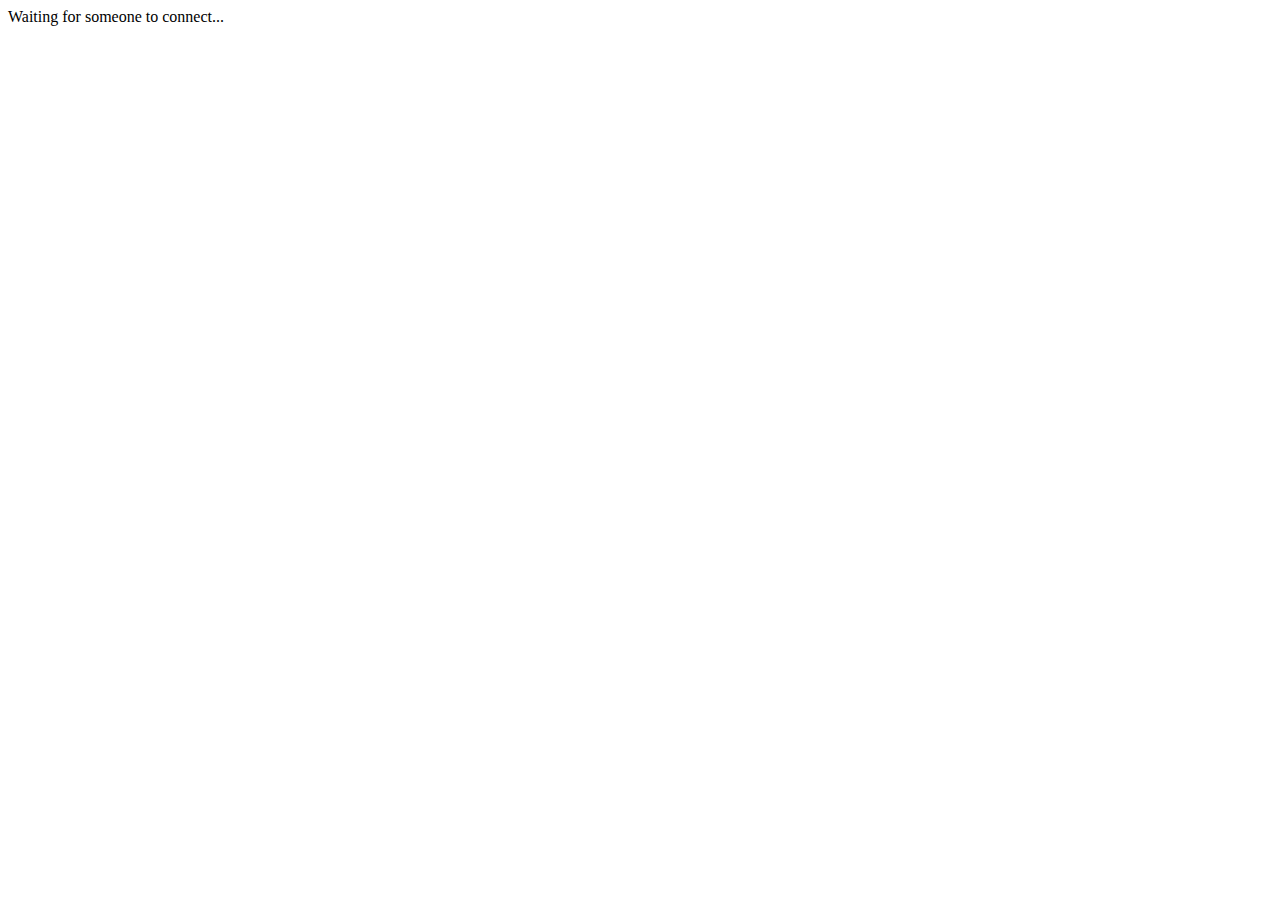
==== video.html @ d3e11f81 "Renames index.html to video.html" ====
<html>
  <head>
    <title>PriestCast</title>
    <link href="/css/style.css" rel="stylesheet">
    <script type="text/javascript" src="//ajax.googleapis.com/ajax/libs/jquery/1.9.0/jquery.min.js"></script>
    <script type="text/javascript" src="http://cdn.icecomm.io/icecomm.js"></script>
    <script type="text/javascript" src="/js/icey.js"></script>
  </head>
  <body>
    <video id="localVideo" autoplay></video>
    <p id="waiting">Waiting for someone to connect...</p>
  </body>
</html>
---- css/style.css ----
#localVideo {
  position: absolute;
  right: 20px;
  bottom: 20px;
  width: 200px;
}

video:nth-of-type(2) {
  position: fixed; right: 0; bottom: 0;
  min-width: 100%; min-height: 100%;
  width: auto; height: auto; z-index: -100;
  background-size: cover;
}
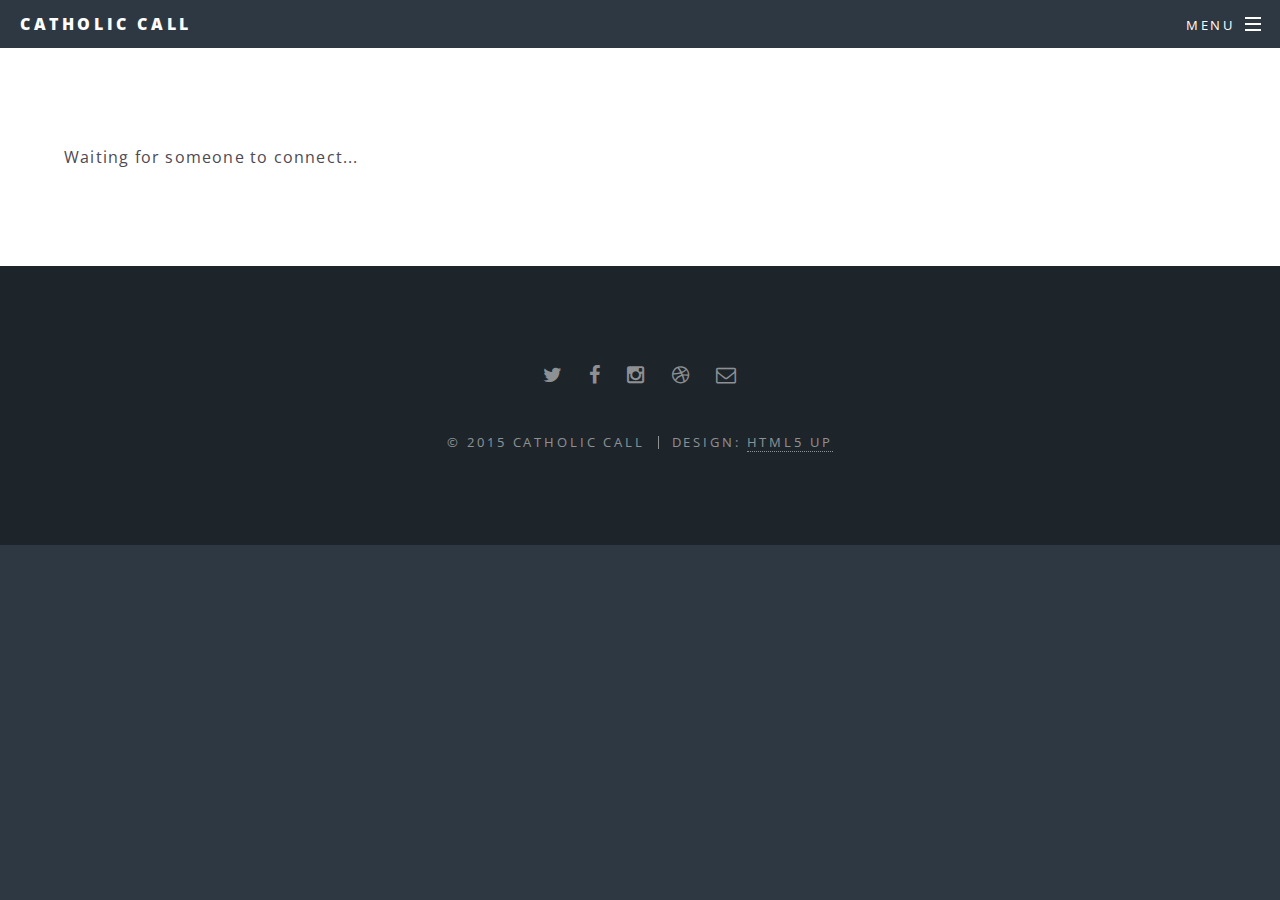
==== commit b4d20f36: "Migrates to full HTML styling and adds contents" ====
--- a/video.html
+++ b/video.html
@@ -1,13 +1,83 @@
+<!DOCTYPE HTML>
+<!--
+  Spectral by HTML5 UP
+  html5up.net | @n33co
+  Free for personal and commercial use under the CCA 3.0 license (html5up.net/license)
+-->
 <html>
   <head>
-    <title>PriestCast</title>
-    <link href="/css/style.css" rel="stylesheet">
-    <script type="text/javascript" src="//ajax.googleapis.com/ajax/libs/jquery/1.9.0/jquery.min.js"></script>
-    <script type="text/javascript" src="http://cdn.icecomm.io/icecomm.js"></script>
-    <script type="text/javascript" src="/js/icey.js"></script>
+    <title>Catholic Call Video Chat</title>
+    <meta charset="utf-8" />
+    <meta name="viewport" content="width=device-width, initial-scale=1" />
+    <!--[if lte IE 8]><script src="/assets/js/ie/html5shiv.js"></script><![endif]-->
+    <link rel="stylesheet" href="/assets/css/main.css" />
+    <link rel="stylesheet" href="/assets/css/video.css" />
+    <!--[if lte IE 8]><link rel="stylesheet" href="/assets/css/ie8.css" /><![endif]-->
+    <!--[if lte IE 9]><link rel="stylesheet" href="/assets/css/ie9.css" /><![endif]-->
   </head>
   <body>
-    <video id="localVideo" autoplay></video>
-    <p id="waiting">Waiting for someone to connect...</p>
+
+    <!-- Page Wrapper -->
+      <div id="page-wrapper">
+
+        <!-- Header -->
+          <header id="header">
+            <h1><a href="index.html">Catholic Call</a></h1>
+            <nav id="nav">
+              <ul>
+                <li class="special">
+                  <a href="#menu" class="menuToggle"><span>Menu</span></a>
+                  <div id="menu">
+                    <ul>
+                      <li><a href="index.html">Home</a></li>
+                      <li><a href="call.html">Call Us</a></li>
+                      <li><a href="video.html">Video Chat</a></li>
+                      <li><a href="#">Log In</a></li>
+                    </ul>
+                  </div>
+                </li>
+              </ul>
+            </nav>
+          </header>
+
+        <!-- Main -->
+          <article id="main">
+            <section class="wrapper style5">
+              <div class="inner" id="waiting">
+                <p>Waiting for someone to connect...</p>
+              </div>
+              <div class="inner" id="videoBox">
+
+              </div>
+              <video id="localVideo" autoplay></video>
+            </section>
+          </article>
+
+        <!-- Footer -->
+          <footer id="footer">
+            <ul class="icons">
+              <li><a href="#" class="icon fa-twitter"><span class="label">Twitter</span></a></li>
+              <li><a href="#" class="icon fa-facebook"><span class="label">Facebook</span></a></li>
+              <li><a href="#" class="icon fa-instagram"><span class="label">Instagram</span></a></li>
+              <li><a href="#" class="icon fa-dribbble"><span class="label">Dribbble</span></a></li>
+              <li><a href="#" class="icon fa-envelope-o"><span class="label">Email</span></a></li>
+            </ul>
+            <ul class="copyright">
+              <li>&copy; 2015 Catholic Call</li><li>Design: <a href="http://html5up.net">HTML5 UP</a></li>
+            </ul>
+          </footer>
+
+      </div>
+
+    <!-- Scripts -->
+      <script src="/assets/js/jquery.min.js"></script>
+      <script src="/assets/js/jquery.scrollex.min.js"></script>
+      <script src="/assets/js/jquery.scrolly.min.js"></script>
+      <script src="/assets/js/skel.min.js"></script>
+      <script src="/assets/js/util.js"></script>
+      <!--[if lte IE 8]><script src="/assets/js/ie/respond.min.js"></script><![endif]-->
+      <script src="/assets/js/main.js"></script>
+      <script type="text/javascript" src="http://cdn.icecomm.io/icecomm.js"></script>
+      <script type="text/javascript" src="/assets/js/icey.js"></script>
   </body>
-</html>
+</html>--- a/assets/css/main.css
+++ b/assets/css/main.css
@@ -0,0 +1,3814 @@
+@import url(font-awesome.min.css);
+@import url("http://fonts.googleapis.com/css?family=Open+Sans:400,400italic,600,600italic,800,800italic");
+
+/*
+	Spectral by HTML5 UP
+	html5up.net | @n33co
+	Free for personal and commercial use under the CCA 3.0 license (html5up.net/license)
+*/
+
+/* Reset */
+
+	html, body, div, span, applet, object, iframe, h1, h2, h3, h4, h5, h6, p, blockquote, pre, a, abbr, acronym, address, big, cite, code, del, dfn, em, img, ins, kbd, q, s, samp, small, strike, strong, sub, sup, tt, var, b, u, i, center, dl, dt, dd, ol, ul, li, fieldset, form, label, legend, table, caption, tbody, tfoot, thead, tr, th, td, article, aside, canvas, details, embed, figure, figcaption, footer, header, hgroup, menu, nav, output, ruby, section, summary, time, mark, audio, video {
+		margin: 0;
+		padding: 0;
+		border: 0;
+		font-size: 100%;
+		font: inherit;
+		vertical-align: baseline;
+	}
+
+	article, aside, details, figcaption, figure, footer, header, hgroup, menu, nav, section {
+		display: block;
+	}
+
+	body {
+		line-height: 1;
+	}
+
+	ol, ul {
+		list-style: none;
+	}
+
+	blockquote, q {
+		quotes: none;
+	}
+
+	blockquote:before, blockquote:after, q:before, q:after {
+		content: '';
+		content: none;
+	}
+
+	table {
+		border-collapse: collapse;
+		border-spacing: 0;
+	}
+
+	body {
+		-webkit-text-size-adjust: none;
+	}
+
+/* Box Model */
+
+	*, *:before, *:after {
+		-moz-box-sizing: border-box;
+		-webkit-box-sizing: border-box;
+		box-sizing: border-box;
+	}
+
+/* Grid */
+
+	.row {
+		border-bottom: solid 1px transparent;
+		-moz-box-sizing: border-box;
+		-webkit-box-sizing: border-box;
+		box-sizing: border-box;
+	}
+
+	.row > * {
+		float: left;
+		-moz-box-sizing: border-box;
+		-webkit-box-sizing: border-box;
+		box-sizing: border-box;
+	}
+
+	.row:after, .row:before {
+		content: '';
+		display: block;
+		clear: both;
+		height: 0;
+	}
+
+	.row.uniform > * > :first-child {
+		margin-top: 0;
+	}
+
+	.row.uniform > * > :last-child {
+		margin-bottom: 0;
+	}
+
+	.row.\30 \25 > * {
+		padding: 0 0 0 0em;
+	}
+
+	.row.\30 \25 {
+		margin: 0 0 -1px 0em;
+	}
+
+	.row.uniform.\30 \25 > * {
+		padding: 0em 0 0 0em;
+	}
+
+	.row.uniform.\30 \25 {
+		margin: 0em 0 -1px 0em;
+	}
+
+	.row > * {
+		padding: 0 0 0 1.5em;
+	}
+
+	.row {
+		margin: 0 0 -1px -1.5em;
+	}
+
+	.row.uniform > * {
+		padding: 1.5em 0 0 1.5em;
+	}
+
+	.row.uniform {
+		margin: -1.5em 0 -1px -1.5em;
+	}
+
+	.row.\32 00\25 > * {
+		padding: 0 0 0 3em;
+	}
+
+	.row.\32 00\25 {
+		margin: 0 0 -1px -3em;
+	}
+
+	.row.uniform.\32 00\25 > * {
+		padding: 3em 0 0 3em;
+	}
+
+	.row.uniform.\32 00\25 {
+		margin: -3em 0 -1px -3em;
+	}
+
+	.row.\31 50\25 > * {
+		padding: 0 0 0 2.25em;
+	}
+
+	.row.\31 50\25 {
+		margin: 0 0 -1px -2.25em;
+	}
+
+	.row.uniform.\31 50\25 > * {
+		padding: 2.25em 0 0 2.25em;
+	}
+
+	.row.uniform.\31 50\25 {
+		margin: -2.25em 0 -1px -2.25em;
+	}
+
+	.row.\35 0\25 > * {
+		padding: 0 0 0 0.75em;
+	}
+
+	.row.\35 0\25 {
+		margin: 0 0 -1px -0.75em;
+	}
+
+	.row.uniform.\35 0\25 > * {
+		padding: 0.75em 0 0 0.75em;
+	}
+
+	.row.uniform.\35 0\25 {
+		margin: -0.75em 0 -1px -0.75em;
+	}
+
+	.row.\32 5\25 > * {
+		padding: 0 0 0 0.375em;
+	}
+
+	.row.\32 5\25 {
+		margin: 0 0 -1px -0.375em;
+	}
+
+	.row.uniform.\32 5\25 > * {
+		padding: 0.375em 0 0 0.375em;
+	}
+
+	.row.uniform.\32 5\25 {
+		margin: -0.375em 0 -1px -0.375em;
+	}
+
+	.\31 2u, .\31 2u\24 {
+		width: 100%;
+		clear: none;
+		margin-left: 0;
+	}
+
+	.\31 1u, .\31 1u\24 {
+		width: 91.6666666667%;
+		clear: none;
+		margin-left: 0;
+	}
+
+	.\31 0u, .\31 0u\24 {
+		width: 83.3333333333%;
+		clear: none;
+		margin-left: 0;
+	}
+
+	.\39 u, .\39 u\24 {
+		width: 75%;
+		clear: none;
+		margin-left: 0;
+	}
+
+	.\38 u, .\38 u\24 {
+		width: 66.6666666667%;
+		clear: none;
+		margin-left: 0;
+	}
+
+	.\37 u, .\37 u\24 {
+		width: 58.3333333333%;
+		clear: none;
+		margin-left: 0;
+	}
+
+	.\36 u, .\36 u\24 {
+		width: 50%;
+		clear: none;
+		margin-left: 0;
+	}
+
+	.\35 u, .\35 u\24 {
+		width: 41.6666666667%;
+		clear: none;
+		margin-left: 0;
+	}
+
+	.\34 u, .\34 u\24 {
+		width: 33.3333333333%;
+		clear: none;
+		margin-left: 0;
+	}
+
+	.\33 u, .\33 u\24 {
+		width: 25%;
+		clear: none;
+		margin-left: 0;
+	}
+
+	.\32 u, .\32 u\24 {
+		width: 16.6666666667%;
+		clear: none;
+		margin-left: 0;
+	}
+
+	.\31 u, .\31 u\24 {
+		width: 8.3333333333%;
+		clear: none;
+		margin-left: 0;
+	}
+
+	.\31 2u\24 + *,
+	.\31 1u\24 + *,
+	.\31 0u\24 + *,
+	.\39 u\24 + *,
+	.\38 u\24 + *,
+	.\37 u\24 + *,
+	.\36 u\24 + *,
+	.\35 u\24 + *,
+	.\34 u\24 + *,
+	.\33 u\24 + *,
+	.\32 u\24 + *,
+	.\31 u\24 + * {
+		clear: left;
+	}
+
+	.\-11u {
+		margin-left: 91.66667%;
+	}
+
+	.\-10u {
+		margin-left: 83.33333%;
+	}
+
+	.\-9u {
+		margin-left: 75%;
+	}
+
+	.\-8u {
+		margin-left: 66.66667%;
+	}
+
+	.\-7u {
+		margin-left: 58.33333%;
+	}
+
+	.\-6u {
+		margin-left: 50%;
+	}
+
+	.\-5u {
+		margin-left: 41.66667%;
+	}
+
+	.\-4u {
+		margin-left: 33.33333%;
+	}
+
+	.\-3u {
+		margin-left: 25%;
+	}
+
+	.\-2u {
+		margin-left: 16.66667%;
+	}
+
+	.\-1u {
+		margin-left: 8.33333%;
+	}
+
+	@media screen and (max-width: 1680px) {
+
+		.row > * {
+			padding: 0 0 0 1.5em;
+		}
+
+		.row {
+			margin: 0 0 -1px -1.5em;
+		}
+
+		.row.uniform > * {
+			padding: 1.5em 0 0 1.5em;
+		}
+
+		.row.uniform {
+			margin: -1.5em 0 -1px -1.5em;
+		}
+
+		.row.\32 00\25 > * {
+			padding: 0 0 0 3em;
+		}
+
+		.row.\32 00\25 {
+			margin: 0 0 -1px -3em;
+		}
+
+		.row.uniform.\32 00\25 > * {
+			padding: 3em 0 0 3em;
+		}
+
+		.row.uniform.\32 00\25 {
+			margin: -3em 0 -1px -3em;
+		}
+
+		.row.\31 50\25 > * {
+			padding: 0 0 0 2.25em;
+		}
+
+		.row.\31 50\25 {
+			margin: 0 0 -1px -2.25em;
+		}
+
+		.row.uniform.\31 50\25 > * {
+			padding: 2.25em 0 0 2.25em;
+		}
+
+		.row.uniform.\31 50\25 {
+			margin: -2.25em 0 -1px -2.25em;
+		}
+
+		.row.\35 0\25 > * {
+			padding: 0 0 0 0.75em;
+		}
+
+		.row.\35 0\25 {
+			margin: 0 0 -1px -0.75em;
+		}
+
+		.row.uniform.\35 0\25 > * {
+			padding: 0.75em 0 0 0.75em;
+		}
+
+		.row.uniform.\35 0\25 {
+			margin: -0.75em 0 -1px -0.75em;
+		}
+
+		.row.\32 5\25 > * {
+			padding: 0 0 0 0.375em;
+		}
+
+		.row.\32 5\25 {
+			margin: 0 0 -1px -0.375em;
+		}
+
+		.row.uniform.\32 5\25 > * {
+			padding: 0.375em 0 0 0.375em;
+		}
+
+		.row.uniform.\32 5\25 {
+			margin: -0.375em 0 -1px -0.375em;
+		}
+
+		.\31 2u\28xlarge\29, .\31 2u\24\28xlarge\29 {
+			width: 100%;
+			clear: none;
+			margin-left: 0;
+		}
+
+		.\31 1u\28xlarge\29, .\31 1u\24\28xlarge\29 {
+			width: 91.6666666667%;
+			clear: none;
+			margin-left: 0;
+		}
+
+		.\31 0u\28xlarge\29, .\31 0u\24\28xlarge\29 {
+			width: 83.3333333333%;
+			clear: none;
+			margin-left: 0;
+		}
+
+		.\39 u\28xlarge\29, .\39 u\24\28xlarge\29 {
+			width: 75%;
+			clear: none;
+			margin-left: 0;
+		}
+
+		.\38 u\28xlarge\29, .\38 u\24\28xlarge\29 {
+			width: 66.6666666667%;
+			clear: none;
+			margin-left: 0;
+		}
+
+		.\37 u\28xlarge\29, .\37 u\24\28xlarge\29 {
+			width: 58.3333333333%;
+			clear: none;
+			margin-left: 0;
+		}
+
+		.\36 u\28xlarge\29, .\36 u\24\28xlarge\29 {
+			width: 50%;
+			clear: none;
+			margin-left: 0;
+		}
+
+		.\35 u\28xlarge\29, .\35 u\24\28xlarge\29 {
+			width: 41.6666666667%;
+			clear: none;
+			margin-left: 0;
+		}
+
+		.\34 u\28xlarge\29, .\34 u\24\28xlarge\29 {
+			width: 33.3333333333%;
+			clear: none;
+			margin-left: 0;
+		}
+
+		.\33 u\28xlarge\29, .\33 u\24\28xlarge\29 {
+			width: 25%;
+			clear: none;
+			margin-left: 0;
+		}
+
+		.\32 u\28xlarge\29, .\32 u\24\28xlarge\29 {
+			width: 16.6666666667%;
+			clear: none;
+			margin-left: 0;
+		}
+
+		.\31 u\28xlarge\29, .\31 u\24\28xlarge\29 {
+			width: 8.3333333333%;
+			clear: none;
+			margin-left: 0;
+		}
+
+		.\31 2u\24\28xlarge\29 + *,
+		.\31 1u\24\28xlarge\29 + *,
+		.\31 0u\24\28xlarge\29 + *,
+		.\39 u\24\28xlarge\29 + *,
+		.\38 u\24\28xlarge\29 + *,
+		.\37 u\24\28xlarge\29 + *,
+		.\36 u\24\28xlarge\29 + *,
+		.\35 u\24\28xlarge\29 + *,
+		.\34 u\24\28xlarge\29 + *,
+		.\33 u\24\28xlarge\29 + *,
+		.\32 u\24\28xlarge\29 + *,
+		.\31 u\24\28xlarge\29 + * {
+			clear: left;
+		}
+
+		.\-11u\28xlarge\29 {
+			margin-left: 91.66667%;
+		}
+
+		.\-10u\28xlarge\29 {
+			margin-left: 83.33333%;
+		}
+
+		.\-9u\28xlarge\29 {
+			margin-left: 75%;
+		}
+
+		.\-8u\28xlarge\29 {
+			margin-left: 66.66667%;
+		}
+
+		.\-7u\28xlarge\29 {
+			margin-left: 58.33333%;
+		}
+
+		.\-6u\28xlarge\29 {
+			margin-left: 50%;
+		}
+
+		.\-5u\28xlarge\29 {
+			margin-left: 41.66667%;
+		}
+
+		.\-4u\28xlarge\29 {
+			margin-left: 33.33333%;
+		}
+
+		.\-3u\28xlarge\29 {
+			margin-left: 25%;
+		}
+
+		.\-2u\28xlarge\29 {
+			margin-left: 16.66667%;
+		}
+
+		.\-1u\28xlarge\29 {
+			margin-left: 8.33333%;
+		}
+
+	}
+
+	@media screen and (max-width: 1280px) {
+
+		.row > * {
+			padding: 0 0 0 1.5em;
+		}
+
+		.row {
+			margin: 0 0 -1px -1.5em;
+		}
+
+		.row.uniform > * {
+			padding: 1.5em 0 0 1.5em;
+		}
+
+		.row.uniform {
+			margin: -1.5em 0 -1px -1.5em;
+		}
+
+		.row.\32 00\25 > * {
+			padding: 0 0 0 3em;
+		}
+
+		.row.\32 00\25 {
+			margin: 0 0 -1px -3em;
+		}
+
+		.row.uniform.\32 00\25 > * {
+			padding: 3em 0 0 3em;
+		}
+
+		.row.uniform.\32 00\25 {
+			margin: -3em 0 -1px -3em;
+		}
+
+		.row.\31 50\25 > * {
+			padding: 0 0 0 2.25em;
+		}
+
+		.row.\31 50\25 {
+			margin: 0 0 -1px -2.25em;
+		}
+
+		.row.uniform.\31 50\25 > * {
+			padding: 2.25em 0 0 2.25em;
+		}
+
+		.row.uniform.\31 50\25 {
+			margin: -2.25em 0 -1px -2.25em;
+		}
+
+		.row.\35 0\25 > * {
+			padding: 0 0 0 0.75em;
+		}
+
+		.row.\35 0\25 {
+			margin: 0 0 -1px -0.75em;
+		}
+
+		.row.uniform.\35 0\25 > * {
+			padding: 0.75em 0 0 0.75em;
+		}
+
+		.row.uniform.\35 0\25 {
+			margin: -0.75em 0 -1px -0.75em;
+		}
+
+		.row.\32 5\25 > * {
+			padding: 0 0 0 0.375em;
+		}
+
+		.row.\32 5\25 {
+			margin: 0 0 -1px -0.375em;
+		}
+
+		.row.uniform.\32 5\25 > * {
+			padding: 0.375em 0 0 0.375em;
+		}
+
+		.row.uniform.\32 5\25 {
+			margin: -0.375em 0 -1px -0.375em;
+		}
+
+		.\31 2u\28large\29, .\31 2u\24\28large\29 {
+			width: 100%;
+			clear: none;
+			margin-left: 0;
+		}
+
+		.\31 1u\28large\29, .\31 1u\24\28large\29 {
+			width: 91.6666666667%;
+			clear: none;
+			margin-left: 0;
+		}
+
+		.\31 0u\28large\29, .\31 0u\24\28large\29 {
+			width: 83.3333333333%;
+			clear: none;
+			margin-left: 0;
+		}
+
+		.\39 u\28large\29, .\39 u\24\28large\29 {
+			width: 75%;
+			clear: none;
+			margin-left: 0;
+		}
+
+		.\38 u\28large\29, .\38 u\24\28large\29 {
+			width: 66.6666666667%;
+			clear: none;
+			margin-left: 0;
+		}
+
+		.\37 u\28large\29, .\37 u\24\28large\29 {
+			width: 58.3333333333%;
+			clear: none;
+			margin-left: 0;
+		}
+
+		.\36 u\28large\29, .\36 u\24\28large\29 {
+			width: 50%;
+			clear: none;
+			margin-left: 0;
+		}
+
+		.\35 u\28large\29, .\35 u\24\28large\29 {
+			width: 41.6666666667%;
+			clear: none;
+			margin-left: 0;
+		}
+
+		.\34 u\28large\29, .\34 u\24\28large\29 {
+			width: 33.3333333333%;
+			clear: none;
+			margin-left: 0;
+		}
+
+		.\33 u\28large\29, .\33 u\24\28large\29 {
+			width: 25%;
+			clear: none;
+			margin-left: 0;
+		}
+
+		.\32 u\28large\29, .\32 u\24\28large\29 {
+			width: 16.6666666667%;
+			clear: none;
+			margin-left: 0;
+		}
+
+		.\31 u\28large\29, .\31 u\24\28large\29 {
+			width: 8.3333333333%;
+			clear: none;
+			margin-left: 0;
+		}
+
+		.\31 2u\24\28large\29 + *,
+		.\31 1u\24\28large\29 + *,
+		.\31 0u\24\28large\29 + *,
+		.\39 u\24\28large\29 + *,
+		.\38 u\24\28large\29 + *,
+		.\37 u\24\28large\29 + *,
+		.\36 u\24\28large\29 + *,
+		.\35 u\24\28large\29 + *,
+		.\34 u\24\28large\29 + *,
+		.\33 u\24\28large\29 + *,
+		.\32 u\24\28large\29 + *,
+		.\31 u\24\28large\29 + * {
+			clear: left;
+		}
+
+		.\-11u\28large\29 {
+			margin-left: 91.66667%;
+		}
+
+		.\-10u\28large\29 {
+			margin-left: 83.33333%;
+		}
+
+		.\-9u\28large\29 {
+			margin-left: 75%;
+		}
+
+		.\-8u\28large\29 {
+			margin-left: 66.66667%;
+		}
+
+		.\-7u\28large\29 {
+			margin-left: 58.33333%;
+		}
+
+		.\-6u\28large\29 {
+			margin-left: 50%;
+		}
+
+		.\-5u\28large\29 {
+			margin-left: 41.66667%;
+		}
+
+		.\-4u\28large\29 {
+			margin-left: 33.33333%;
+		}
+
+		.\-3u\28large\29 {
+			margin-left: 25%;
+		}
+
+		.\-2u\28large\29 {
+			margin-left: 16.66667%;
+		}
+
+		.\-1u\28large\29 {
+			margin-left: 8.33333%;
+		}
+
+	}
+
+	@media screen and (max-width: 980px) {
+
+		.row > * {
+			padding: 0 0 0 1.5em;
+		}
+
+		.row {
+			margin: 0 0 -1px -1.5em;
+		}
+
+		.row.uniform > * {
+			padding: 1.5em 0 0 1.5em;
+		}
+
+		.row.uniform {
+			margin: -1.5em 0 -1px -1.5em;
+		}
+
+		.row.\32 00\25 > * {
+			padding: 0 0 0 3em;
+		}
+
+		.row.\32 00\25 {
+			margin: 0 0 -1px -3em;
+		}
+
+		.row.uniform.\32 00\25 > * {
+			padding: 3em 0 0 3em;
+		}
+
+		.row.uniform.\32 00\25 {
+			margin: -3em 0 -1px -3em;
+		}
+
+		.row.\31 50\25 > * {
+			padding: 0 0 0 2.25em;
+		}
+
+		.row.\31 50\25 {
+			margin: 0 0 -1px -2.25em;
+		}
+
+		.row.uniform.\31 50\25 > * {
+			padding: 2.25em 0 0 2.25em;
+		}
+
+		.row.uniform.\31 50\25 {
+			margin: -2.25em 0 -1px -2.25em;
+		}
+
+		.row.\35 0\25 > * {
+			padding: 0 0 0 0.75em;
+		}
+
+		.row.\35 0\25 {
+			margin: 0 0 -1px -0.75em;
+		}
+
+		.row.uniform.\35 0\25 > * {
+			padding: 0.75em 0 0 0.75em;
+		}
+
+		.row.uniform.\35 0\25 {
+			margin: -0.75em 0 -1px -0.75em;
+		}
+
+		.row.\32 5\25 > * {
+			padding: 0 0 0 0.375em;
+		}
+
+		.row.\32 5\25 {
+			margin: 0 0 -1px -0.375em;
+		}
+
+		.row.uniform.\32 5\25 > * {
+			padding: 0.375em 0 0 0.375em;
+		}
+
+		.row.uniform.\32 5\25 {
+			margin: -0.375em 0 -1px -0.375em;
+		}
+
+		.\31 2u\28medium\29, .\31 2u\24\28medium\29 {
+			width: 100%;
+			clear: none;
+			margin-left: 0;
+		}
+
+		.\31 1u\28medium\29, .\31 1u\24\28medium\29 {
+			width: 91.6666666667%;
+			clear: none;
+			margin-left: 0;
+		}
+
+		.\31 0u\28medium\29, .\31 0u\24\28medium\29 {
+			width: 83.3333333333%;
+			clear: none;
+			margin-left: 0;
+		}
+
+		.\39 u\28medium\29, .\39 u\24\28medium\29 {
+			width: 75%;
+			clear: none;
+			margin-left: 0;
+		}
+
+		.\38 u\28medium\29, .\38 u\24\28medium\29 {
+			width: 66.6666666667%;
+			clear: none;
+			margin-left: 0;
+		}
+
+		.\37 u\28medium\29, .\37 u\24\28medium\29 {
+			width: 58.3333333333%;
+			clear: none;
+			margin-left: 0;
+		}
+
+		.\36 u\28medium\29, .\36 u\24\28medium\29 {
+			width: 50%;
+			clear: none;
+			margin-left: 0;
+		}
+
+		.\35 u\28medium\29, .\35 u\24\28medium\29 {
+			width: 41.6666666667%;
+			clear: none;
+			margin-left: 0;
+		}
+
+		.\34 u\28medium\29, .\34 u\24\28medium\29 {
+			width: 33.3333333333%;
+			clear: none;
+			margin-left: 0;
+		}
+
+		.\33 u\28medium\29, .\33 u\24\28medium\29 {
+			width: 25%;
+			clear: none;
+			margin-left: 0;
+		}
+
+		.\32 u\28medium\29, .\32 u\24\28medium\29 {
+			width: 16.6666666667%;
+			clear: none;
+			margin-left: 0;
+		}
+
+		.\31 u\28medium\29, .\31 u\24\28medium\29 {
+			width: 8.3333333333%;
+			clear: none;
+			margin-left: 0;
+		}
+
+		.\31 2u\24\28medium\29 + *,
+		.\31 1u\24\28medium\29 + *,
+		.\31 0u\24\28medium\29 + *,
+		.\39 u\24\28medium\29 + *,
+		.\38 u\24\28medium\29 + *,
+		.\37 u\24\28medium\29 + *,
+		.\36 u\24\28medium\29 + *,
+		.\35 u\24\28medium\29 + *,
+		.\34 u\24\28medium\29 + *,
+		.\33 u\24\28medium\29 + *,
+		.\32 u\24\28medium\29 + *,
+		.\31 u\24\28medium\29 + * {
+			clear: left;
+		}
+
+		.\-11u\28medium\29 {
+			margin-left: 91.66667%;
+		}
+
+		.\-10u\28medium\29 {
+			margin-left: 83.33333%;
+		}
+
+		.\-9u\28medium\29 {
+			margin-left: 75%;
+		}
+
+		.\-8u\28medium\29 {
+			margin-left: 66.66667%;
+		}
+
+		.\-7u\28medium\29 {
+			margin-left: 58.33333%;
+		}
+
+		.\-6u\28medium\29 {
+			margin-left: 50%;
+		}
+
+		.\-5u\28medium\29 {
+			margin-left: 41.66667%;
+		}
+
+		.\-4u\28medium\29 {
+			margin-left: 33.33333%;
+		}
+
+		.\-3u\28medium\29 {
+			margin-left: 25%;
+		}
+
+		.\-2u\28medium\29 {
+			margin-left: 16.66667%;
+		}
+
+		.\-1u\28medium\29 {
+			margin-left: 8.33333%;
+		}
+
+	}
+
+	@media screen and (max-width: 736px) {
+
+		.row > * {
+			padding: 0 0 0 1.5em;
+		}
+
+		.row {
+			margin: 0 0 -1px -1.5em;
+		}
+
+		.row.uniform > * {
+			padding: 1.5em 0 0 1.5em;
+		}
+
+		.row.uniform {
+			margin: -1.5em 0 -1px -1.5em;
+		}
+
+		.row.\32 00\25 > * {
+			padding: 0 0 0 3em;
+		}
+
+		.row.\32 00\25 {
+			margin: 0 0 -1px -3em;
+		}
+
+		.row.uniform.\32 00\25 > * {
+			padding: 3em 0 0 3em;
+		}
+
+		.row.uniform.\32 00\25 {
+			margin: -3em 0 -1px -3em;
+		}
+
+		.row.\31 50\25 > * {
+			padding: 0 0 0 2.25em;
+		}
+
+		.row.\31 50\25 {
+			margin: 0 0 -1px -2.25em;
+		}
+
+		.row.uniform.\31 50\25 > * {
+			padding: 2.25em 0 0 2.25em;
+		}
+
+		.row.uniform.\31 50\25 {
+			margin: -2.25em 0 -1px -2.25em;
+		}
+
+		.row.\35 0\25 > * {
+			padding: 0 0 0 0.75em;
+		}
+
+		.row.\35 0\25 {
+			margin: 0 0 -1px -0.75em;
+		}
+
+		.row.uniform.\35 0\25 > * {
+			padding: 0.75em 0 0 0.75em;
+		}
+
+		.row.uniform.\35 0\25 {
+			margin: -0.75em 0 -1px -0.75em;
+		}
+
+		.row.\32 5\25 > * {
+			padding: 0 0 0 0.375em;
+		}
+
+		.row.\32 5\25 {
+			margin: 0 0 -1px -0.375em;
+		}
+
+		.row.uniform.\32 5\25 > * {
+			padding: 0.375em 0 0 0.375em;
+		}
+
+		.row.uniform.\32 5\25 {
+			margin: -0.375em 0 -1px -0.375em;
+		}
+
+		.\31 2u\28small\29, .\31 2u\24\28small\29 {
+			width: 100%;
+			clear: none;
+			margin-left: 0;
+		}
+
+		.\31 1u\28small\29, .\31 1u\24\28small\29 {
+			width: 91.6666666667%;
+			clear: none;
+			margin-left: 0;
+		}
+
+		.\31 0u\28small\29, .\31 0u\24\28small\29 {
+			width: 83.3333333333%;
+			clear: none;
+			margin-left: 0;
+		}
+
+		.\39 u\28small\29, .\39 u\24\28small\29 {
+			width: 75%;
+			clear: none;
+			margin-left: 0;
+		}
+
+		.\38 u\28small\29, .\38 u\24\28small\29 {
+			width: 66.6666666667%;
+			clear: none;
+			margin-left: 0;
+		}
+
+		.\37 u\28small\29, .\37 u\24\28small\29 {
+			width: 58.3333333333%;
+			clear: none;
+			margin-left: 0;
+		}
+
+		.\36 u\28small\29, .\36 u\24\28small\29 {
+			width: 50%;
+			clear: none;
+			margin-left: 0;
+		}
+
+		.\35 u\28small\29, .\35 u\24\28small\29 {
+			width: 41.6666666667%;
+			clear: none;
+			margin-left: 0;
+		}
+
+		.\34 u\28small\29, .\34 u\24\28small\29 {
+			width: 33.3333333333%;
+			clear: none;
+			margin-left: 0;
+		}
+
+		.\33 u\28small\29, .\33 u\24\28small\29 {
+			width: 25%;
+			clear: none;
+			margin-left: 0;
+		}
+
+		.\32 u\28small\29, .\32 u\24\28small\29 {
+			width: 16.6666666667%;
+			clear: none;
+			margin-left: 0;
+		}
+
+		.\31 u\28small\29, .\31 u\24\28small\29 {
+			width: 8.3333333333%;
+			clear: none;
+			margin-left: 0;
+		}
+
+		.\31 2u\24\28small\29 + *,
+		.\31 1u\24\28small\29 + *,
+		.\31 0u\24\28small\29 + *,
+		.\39 u\24\28small\29 + *,
+		.\38 u\24\28small\29 + *,
+		.\37 u\24\28small\29 + *,
+		.\36 u\24\28small\29 + *,
+		.\35 u\24\28small\29 + *,
+		.\34 u\24\28small\29 + *,
+		.\33 u\24\28small\29 + *,
+		.\32 u\24\28small\29 + *,
+		.\31 u\24\28small\29 + * {
+			clear: left;
+		}
+
+		.\-11u\28small\29 {
+			margin-left: 91.66667%;
+		}
+
+		.\-10u\28small\29 {
+			margin-left: 83.33333%;
+		}
+
+		.\-9u\28small\29 {
+			margin-left: 75%;
+		}
+
+		.\-8u\28small\29 {
+			margin-left: 66.66667%;
+		}
+
+		.\-7u\28small\29 {
+			margin-left: 58.33333%;
+		}
+
+		.\-6u\28small\29 {
+			margin-left: 50%;
+		}
+
+		.\-5u\28small\29 {
+			margin-left: 41.66667%;
+		}
+
+		.\-4u\28small\29 {
+			margin-left: 33.33333%;
+		}
+
+		.\-3u\28small\29 {
+			margin-left: 25%;
+		}
+
+		.\-2u\28small\29 {
+			margin-left: 16.66667%;
+		}
+
+		.\-1u\28small\29 {
+			margin-left: 8.33333%;
+		}
+
+	}
+
+	@media screen and (max-width: 480px) {
+
+		.row > * {
+			padding: 0 0 0 1.5em;
+		}
+
+		.row {
+			margin: 0 0 -1px -1.5em;
+		}
+
+		.row.uniform > * {
+			padding: 1.5em 0 0 1.5em;
+		}
+
+		.row.uniform {
+			margin: -1.5em 0 -1px -1.5em;
+		}
+
+		.row.\32 00\25 > * {
+			padding: 0 0 0 3em;
+		}
+
+		.row.\32 00\25 {
+			margin: 0 0 -1px -3em;
+		}
+
+		.row.uniform.\32 00\25 > * {
+			padding: 3em 0 0 3em;
+		}
+
+		.row.uniform.\32 00\25 {
+			margin: -3em 0 -1px -3em;
+		}
+
+		.row.\31 50\25 > * {
+			padding: 0 0 0 2.25em;
+		}
+
+		.row.\31 50\25 {
+			margin: 0 0 -1px -2.25em;
+		}
+
+		.row.uniform.\31 50\25 > * {
+			padding: 2.25em 0 0 2.25em;
+		}
+
+		.row.uniform.\31 50\25 {
+			margin: -2.25em 0 -1px -2.25em;
+		}
+
+		.row.\35 0\25 > * {
+			padding: 0 0 0 0.75em;
+		}
+
+		.row.\35 0\25 {
+			margin: 0 0 -1px -0.75em;
+		}
+
+		.row.uniform.\35 0\25 > * {
+			padding: 0.75em 0 0 0.75em;
+		}
+
+		.row.uniform.\35 0\25 {
+			margin: -0.75em 0 -1px -0.75em;
+		}
+
+		.row.\32 5\25 > * {
+			padding: 0 0 0 0.375em;
+		}
+
+		.row.\32 5\25 {
+			margin: 0 0 -1px -0.375em;
+		}
+
+		.row.uniform.\32 5\25 > * {
+			padding: 0.375em 0 0 0.375em;
+		}
+
+		.row.uniform.\32 5\25 {
+			margin: -0.375em 0 -1px -0.375em;
+		}
+
+		.\31 2u\28xsmall\29, .\31 2u\24\28xsmall\29 {
+			width: 100%;
+			clear: none;
+			margin-left: 0;
+		}
+
+		.\31 1u\28xsmall\29, .\31 1u\24\28xsmall\29 {
+			width: 91.6666666667%;
+			clear: none;
+			margin-left: 0;
+		}
+
+		.\31 0u\28xsmall\29, .\31 0u\24\28xsmall\29 {
+			width: 83.3333333333%;
+			clear: none;
+			margin-left: 0;
+		}
+
+		.\39 u\28xsmall\29, .\39 u\24\28xsmall\29 {
+			width: 75%;
+			clear: none;
+			margin-left: 0;
+		}
+
+		.\38 u\28xsmall\29, .\38 u\24\28xsmall\29 {
+			width: 66.6666666667%;
+			clear: none;
+			margin-left: 0;
+		}
+
+		.\37 u\28xsmall\29, .\37 u\24\28xsmall\29 {
+			width: 58.3333333333%;
+			clear: none;
+			margin-left: 0;
+		}
+
+		.\36 u\28xsmall\29, .\36 u\24\28xsmall\29 {
+			width: 50%;
+			clear: none;
+			margin-left: 0;
+		}
+
+		.\35 u\28xsmall\29, .\35 u\24\28xsmall\29 {
+			width: 41.6666666667%;
+			clear: none;
+			margin-left: 0;
+		}
+
+		.\34 u\28xsmall\29, .\34 u\24\28xsmall\29 {
+			width: 33.3333333333%;
+			clear: none;
+			margin-left: 0;
+		}
+
+		.\33 u\28xsmall\29, .\33 u\24\28xsmall\29 {
+			width: 25%;
+			clear: none;
+			margin-left: 0;
+		}
+
+		.\32 u\28xsmall\29, .\32 u\24\28xsmall\29 {
+			width: 16.6666666667%;
+			clear: none;
+			margin-left: 0;
+		}
+
+		.\31 u\28xsmall\29, .\31 u\24\28xsmall\29 {
+			width: 8.3333333333%;
+			clear: none;
+			margin-left: 0;
+		}
+
+		.\31 2u\24\28xsmall\29 + *,
+		.\31 1u\24\28xsmall\29 + *,
+		.\31 0u\24\28xsmall\29 + *,
+		.\39 u\24\28xsmall\29 + *,
+		.\38 u\24\28xsmall\29 + *,
+		.\37 u\24\28xsmall\29 + *,
+		.\36 u\24\28xsmall\29 + *,
+		.\35 u\24\28xsmall\29 + *,
+		.\34 u\24\28xsmall\29 + *,
+		.\33 u\24\28xsmall\29 + *,
+		.\32 u\24\28xsmall\29 + *,
+		.\31 u\24\28xsmall\29 + * {
+			clear: left;
+		}
+
+		.\-11u\28xsmall\29 {
+			margin-left: 91.66667%;
+		}
+
+		.\-10u\28xsmall\29 {
+			margin-left: 83.33333%;
+		}
+
+		.\-9u\28xsmall\29 {
+			margin-left: 75%;
+		}
+
+		.\-8u\28xsmall\29 {
+			margin-left: 66.66667%;
+		}
+
+		.\-7u\28xsmall\29 {
+			margin-left: 58.33333%;
+		}
+
+		.\-6u\28xsmall\29 {
+			margin-left: 50%;
+		}
+
+		.\-5u\28xsmall\29 {
+			margin-left: 41.66667%;
+		}
+
+		.\-4u\28xsmall\29 {
+			margin-left: 33.33333%;
+		}
+
+		.\-3u\28xsmall\29 {
+			margin-left: 25%;
+		}
+
+		.\-2u\28xsmall\29 {
+			margin-left: 16.66667%;
+		}
+
+		.\-1u\28xsmall\29 {
+			margin-left: 8.33333%;
+		}
+
+	}
+
+/* Basic */
+
+	@-ms-viewport {
+		width: device-width;
+	}
+
+	body {
+		background: #2e3842;
+	}
+
+		body.is-loading *, body.is-loading *:before, body.is-loading *:after {
+			-moz-animation: none !important;
+			-webkit-animation: none !important;
+			-ms-animation: none !important;
+			animation: none !important;
+			-moz-transition: none !important;
+			-webkit-transition: none !important;
+			-ms-transition: none !important;
+			transition: none !important;
+		}
+
+	body, input, select, textarea {
+		color: #fff;
+		font-family: "Open Sans", Helvetica, sans-serif;
+		font-size: 15pt;
+		font-weight: 400;
+		letter-spacing: 0.075em;
+		line-height: 1.65em;
+	}
+
+		@media screen and (max-width: 1680px) {
+
+			body, input, select, textarea {
+				font-size: 13pt;
+			}
+
+		}
+
+		@media screen and (max-width: 1280px) {
+
+			body, input, select, textarea {
+				font-size: 12pt;
+			}
+
+		}
+
+		@media screen and (max-width: 736px) {
+
+			body, input, select, textarea {
+				font-size: 11pt;
+				letter-spacing: 0.0375em;
+			}
+
+		}
+
+	a {
+		-moz-transition: color 0.2s ease, border-bottom-color 0.2s ease;
+		-webkit-transition: color 0.2s ease, border-bottom-color 0.2s ease;
+		-ms-transition: color 0.2s ease, border-bottom-color 0.2s ease;
+		transition: color 0.2s ease, border-bottom-color 0.2s ease;
+		border-bottom: dotted 1px;
+		color: inherit;
+		text-decoration: none;
+	}
+
+		a:hover {
+			border-bottom-color: transparent;
+		}
+
+	strong, b {
+		color: #fff;
+		font-weight: 600;
+	}
+
+	em, i {
+		font-style: italic;
+	}
+
+	p {
+		margin: 0 0 2em 0;
+	}
+
+	h1, h2, h3, h4, h5, h6 {
+		color: #fff;
+		font-weight: 800;
+		letter-spacing: 0.225em;
+		line-height: 1em;
+		margin: 0 0 1em 0;
+		text-transform: uppercase;
+	}
+
+		h1 a, h2 a, h3 a, h4 a, h5 a, h6 a {
+			color: inherit;
+			text-decoration: none;
+		}
+
+	h2 {
+		font-size: 1.35em;
+		line-height: 1.75em;
+	}
+
+		@media screen and (max-width: 736px) {
+
+			h2 {
+				font-size: 1.1em;
+				line-height: 1.65em;
+			}
+
+		}
+
+	h3 {
+		font-size: 1.15em;
+		line-height: 1.75em;
+	}
+
+		@media screen and (max-width: 736px) {
+
+			h3 {
+				font-size: 1em;
+				line-height: 1.65em;
+			}
+
+		}
+
+	h4 {
+		font-size: 1em;
+		line-height: 1.5em;
+	}
+
+	h5 {
+		font-size: 0.8em;
+		line-height: 1.5em;
+	}
+
+	h6 {
+		font-size: 0.7em;
+		line-height: 1.5em;
+	}
+
+	sub {
+		font-size: 0.8em;
+		position: relative;
+		top: 0.5em;
+	}
+
+	sup {
+		font-size: 0.8em;
+		position: relative;
+		top: -0.5em;
+	}
+
+	hr {
+		border: 0;
+		border-bottom: solid 2px #fff;
+		margin: 3em 0;
+	}
+
+		hr.major {
+			margin: 4.5em 0;
+		}
+
+	blockquote {
+		border-left: solid 4px #fff;
+		font-style: italic;
+		margin: 0 0 2em 0;
+		padding: 0.5em 0 0.5em 2em;
+	}
+
+	code {
+		background: rgba(144, 144, 144, 0.25);
+		border-radius: 3px;
+		font-family: "Courier New", monospace;
+		font-size: 0.9em;
+		letter-spacing: 0;
+		margin: 0 0.25em;
+		padding: 0.25em 0.65em;
+	}
+
+	pre {
+		-webkit-overflow-scrolling: touch;
+		font-family: "Courier New", monospace;
+		font-size: 0.9em;
+		margin: 0 0 2em 0;
+	}
+
+		pre code {
+			display: block;
+			line-height: 1.75em;
+			padding: 1em 1.5em;
+			overflow-x: auto;
+		}
+
+	.align-left {
+		text-align: left;
+	}
+
+	.align-center {
+		text-align: center;
+	}
+
+	.align-right {
+		text-align: right;
+	}
+
+/* Section/Article */
+
+	section.special, article.special {
+		text-align: center;
+	}
+
+	header p {
+		color: rgba(255, 255, 255, 0.5);
+		position: relative;
+		top: -0.25em;
+	}
+
+	header h3 + p {
+		font-size: 1.1em;
+	}
+
+	header h4 + p,
+	header h5 + p,
+	header h6 + p {
+		font-size: 0.9em;
+	}
+
+	header.major {
+		margin: 0 0 3.5em 0;
+	}
+
+		header.major h2, header.major h3, header.major h4, header.major h5, header.major h6 {
+			border-bottom: solid 2px #fff;
+			display: inline-block;
+			padding-bottom: 1em;
+			position: relative;
+		}
+
+			header.major h2:after, header.major h3:after, header.major h4:after, header.major h5:after, header.major h6:after {
+				content: '';
+				display: block;
+				height: 1px;
+			}
+
+		header.major p {
+			color: #fff;
+			top: 0;
+		}
+
+		@media screen and (max-width: 736px) {
+
+			header.major {
+				margin: 0 0 2em 0;
+			}
+
+		}
+
+	@media screen and (max-width: 980px) {
+
+		header br {
+			display: none;
+		}
+
+	}
+
+/* Form */
+
+	form {
+		margin: 0 0 2em 0;
+	}
+
+	label {
+		color: #fff;
+		display: block;
+		font-size: 0.9em;
+		font-weight: 600;
+		margin: 0 0 1em 0;
+	}
+
+	input[type="text"],
+	input[type="password"],
+	input[type="email"],
+	select,
+	textarea {
+		-moz-appearance: none;
+		-webkit-appearance: none;
+		-ms-appearance: none;
+		appearance: none;
+		background: rgba(144, 144, 144, 0.25);
+		border-radius: 3px;
+		border: none;
+		color: inherit;
+		display: block;
+		outline: 0;
+		padding: 0 1em;
+		text-decoration: none;
+		width: 100%;
+	}
+
+		input[type="text"]:invalid,
+		input[type="password"]:invalid,
+		input[type="email"]:invalid,
+		select:invalid,
+		textarea:invalid {
+			box-shadow: none;
+		}
+
+		input[type="text"]:focus,
+		input[type="password"]:focus,
+		input[type="email"]:focus,
+		select:focus,
+		textarea:focus {
+			box-shadow: 0 0 0 2px #21b2a6;
+		}
+
+	.select-wrapper {
+		text-decoration: none;
+		display: block;
+		position: relative;
+	}
+
+		.select-wrapper:before {
+			-moz-osx-font-smoothing: grayscale;
+			-webkit-font-smoothing: antialiased;
+			font-family: FontAwesome;
+			font-style: normal;
+			font-weight: normal;
+			text-transform: none !important;
+		}
+
+		.select-wrapper:before {
+			-moz-pointer-events: none;
+			-webkit-pointer-events: none;
+			-ms-pointer-events: none;
+			pointer-events: none;
+			color: #fff;
+			content: '\f078';
+			display: block;
+			height: 2.75em;
+			line-height: 2.75em;
+			position: absolute;
+			right: 0;
+			text-align: center;
+			top: 0;
+			width: 2.75em;
+		}
+
+		.select-wrapper select::-ms-expand {
+			display: none;
+		}
+
+	input[type="text"],
+	input[type="password"],
+	input[type="email"],
+	select {
+		height: 2.75em;
+	}
+
+	textarea {
+		padding: 0.75em 1em;
+	}
+
+	input[type="checkbox"],
+	input[type="radio"] {
+		-moz-appearance: none;
+		-webkit-appearance: none;
+		-ms-appearance: none;
+		appearance: none;
+		display: block;
+		float: left;
+		margin-right: -2em;
+		opacity: 0;
+		width: 1em;
+		z-index: -1;
+	}
+
+		input[type="checkbox"] + label,
+		input[type="radio"] + label {
+			text-decoration: none;
+			color: #fff;
+			cursor: pointer;
+			display: inline-block;
+			font-size: 1em;
+			font-weight: 400;
+			padding-left: 2.4em;
+			padding-right: 0.75em;
+			position: relative;
+		}
+
+			input[type="checkbox"] + label:before,
+			input[type="radio"] + label:before {
+				-moz-osx-font-smoothing: grayscale;
+				-webkit-font-smoothing: antialiased;
+				font-family: FontAwesome;
+				font-style: normal;
+				font-weight: normal;
+				text-transform: none !important;
+			}
+
+			input[type="checkbox"] + label:before,
+			input[type="radio"] + label:before {
+				background: rgba(144, 144, 144, 0.25);
+				border-radius: 3px;
+				content: '';
+				display: inline-block;
+				height: 1.65em;
+				left: 0;
+				line-height: 1.58125em;
+				position: absolute;
+				text-align: center;
+				top: 0;
+				width: 1.65em;
+			}
+
+		input[type="checkbox"]:checked + label:before,
+		input[type="radio"]:checked + label:before {
+			background: #2e3842;
+			color: #fff;
+			content: '\f00c';
+		}
+
+		input[type="checkbox"]:focus + label:before,
+		input[type="radio"]:focus + label:before {
+			box-shadow: 0 0 0 2px #21b2a6;
+		}
+
+	input[type="checkbox"] + label:before {
+		border-radius: 3px;
+	}
+
+	input[type="radio"] + label:before {
+		border-radius: 100%;
+	}
+
+	::-webkit-input-placeholder {
+		color: rgba(255, 255, 255, 0.5) !important;
+		opacity: 1.0;
+	}
+
+	:-moz-placeholder {
+		color: rgba(255, 255, 255, 0.5) !important;
+		opacity: 1.0;
+	}
+
+	::-moz-placeholder {
+		color: rgba(255, 255, 255, 0.5) !important;
+		opacity: 1.0;
+	}
+
+	:-ms-input-placeholder {
+		color: rgba(255, 255, 255, 0.5) !important;
+		opacity: 1.0;
+	}
+
+	.formerize-placeholder {
+		color: rgba(255, 255, 255, 0.5) !important;
+		opacity: 1.0;
+	}
+
+/* Box */
+
+	.box {
+		border-radius: 3px;
+		border: solid 2px #fff;
+		margin-bottom: 2em;
+		padding: 1.5em;
+	}
+
+		.box > :last-child,
+		.box > :last-child > :last-child,
+		.box > :last-child > :last-child > :last-child {
+			margin-bottom: 0;
+		}
+
+		.box.alt {
+			border: 0;
+			border-radius: 0;
+			padding: 0;
+		}
+
+/* Icon */
+
+	.icon {
+		text-decoration: none;
+		border-bottom: none;
+		position: relative;
+	}
+
+		.icon:before {
+			-moz-osx-font-smoothing: grayscale;
+			-webkit-font-smoothing: antialiased;
+			font-family: FontAwesome;
+			font-style: normal;
+			font-weight: normal;
+			text-transform: none !important;
+		}
+
+		.icon > .label {
+			display: none;
+		}
+
+		.icon.major {
+			-moz-transform: rotate(-45deg);
+			-webkit-transform: rotate(-45deg);
+			-ms-transform: rotate(-45deg);
+			transform: rotate(-45deg);
+			border-radius: 3px;
+			border: solid 2px #fff;
+			display: inline-block;
+			font-size: 1.35em;
+			height: calc(3em + 2px);
+			line-height: 3em;
+			text-align: center;
+			width: calc(3em + 2px);
+		}
+
+			.icon.major:before {
+				-moz-transform: rotate(45deg);
+				-webkit-transform: rotate(45deg);
+				-ms-transform: rotate(45deg);
+				transform: rotate(45deg);
+				display: inline-block;
+				font-size: 1.5em;
+			}
+
+			@media screen and (max-width: 736px) {
+
+				.icon.major {
+					font-size: 1em;
+				}
+
+			}
+
+		.icon.style1 {
+			color: #00ffcc;
+		}
+
+		.icon.style2 {
+			color: #00f0ff;
+		}
+
+		.icon.style3 {
+			color: #76ddff;
+		}
+
+/* Image */
+
+	.image {
+		border-radius: 3px;
+		border: 0;
+		display: inline-block;
+		position: relative;
+	}
+
+		.image img {
+			border-radius: 3px;
+			display: block;
+		}
+
+		.image.left {
+			float: left;
+			margin: 0 2em 2em 0;
+			top: 0.25em;
+		}
+
+		.image.right {
+			float: right;
+			margin: 0 0 2em 2em;
+			top: 0.25em;
+		}
+
+		.image.left, .image.right {
+			max-width: 40%;
+		}
+
+			.image.left img, .image.right img {
+				width: 100%;
+			}
+
+		.image.fit {
+			display: block;
+			margin: 0 0 2em 0;
+			width: 100%;
+		}
+
+			.image.fit img {
+				width: 100%;
+			}
+
+/* List */
+
+	ol {
+		list-style: decimal;
+		margin: 0 0 2em 0;
+		padding-left: 1.25em;
+	}
+
+		ol li {
+			padding-left: 0.25em;
+		}
+
+	ul {
+		list-style: disc;
+		margin: 0 0 2em 0;
+		padding-left: 1em;
+	}
+
+		ul li {
+			padding-left: 0.5em;
+		}
+
+		ul.alt {
+			list-style: none;
+			padding-left: 0;
+		}
+
+			ul.alt li {
+				border-top: solid 1px #fff;
+				padding: 0.5em 0;
+			}
+
+				ul.alt li:first-child {
+					border-top: 0;
+					padding-top: 0;
+				}
+
+		ul.icons {
+			cursor: default;
+			list-style: none;
+			padding-left: 0;
+		}
+
+			ul.icons li {
+				display: inline-block;
+				padding: 0 1em 0 0;
+			}
+
+				ul.icons li:last-child {
+					padding-right: 0 !important;
+				}
+
+			ul.icons.major {
+				padding: 1em 0;
+			}
+
+				ul.icons.major li {
+					padding-right: 3.5em;
+				}
+
+					@media screen and (max-width: 736px) {
+
+						ul.icons.major li {
+							padding: 0 1em !important;
+						}
+
+					}
+
+		ul.actions {
+			cursor: default;
+			list-style: none;
+			padding-left: 0;
+		}
+
+			ul.actions li {
+				display: inline-block;
+				padding: 0 1.5em 0 0;
+				vertical-align: middle;
+			}
+
+				ul.actions li:last-child {
+					padding-right: 0;
+				}
+
+			ul.actions.small li {
+				padding: 0 0.75em 0 0;
+			}
+
+			ul.actions.vertical li {
+				display: block;
+				padding: 1.5em 0 0 0;
+			}
+
+				ul.actions.vertical li:first-child {
+					padding-top: 0;
+				}
+
+				ul.actions.vertical li > * {
+					margin-bottom: 0;
+				}
+
+			ul.actions.vertical.small li {
+				padding: 0.75em 0 0 0;
+			}
+
+				ul.actions.vertical.small li:first-child {
+					padding-top: 0;
+				}
+
+			ul.actions.fit {
+				display: table;
+				margin-left: -1.5em;
+				padding: 0;
+				table-layout: fixed;
+				width: calc(100% + 1.5em);
+			}
+
+				ul.actions.fit li {
+					display: table-cell;
+					padding: 0 0 0 1.5em;
+				}
+
+					ul.actions.fit li > * {
+						margin-bottom: 0;
+					}
+
+				ul.actions.fit.small {
+					margin-left: -0.75em;
+					width: calc(100% + 0.75em);
+				}
+
+					ul.actions.fit.small li {
+						padding: 0 0 0 0.75em;
+					}
+
+			@media screen and (max-width: 736px) {
+
+				ul.actions li {
+					display: block;
+					padding: 1em 0 0 0;
+					text-align: center;
+					width: 100%;
+				}
+
+					ul.actions li:first-child {
+						padding-top: 0;
+					}
+
+					ul.actions li > * {
+						margin: 0 auto !important;
+						max-width: 30em;
+						width: 100%;
+					}
+
+						ul.actions li > *.icon:before {
+							margin-left: -1em;
+						}
+
+				ul.actions.small li {
+					padding: 0.5em 0 0 0;
+				}
+
+					ul.actions.small li:first-child {
+						padding-top: 0;
+					}
+
+			}
+
+	dl {
+		margin: 0 0 2em 0;
+	}
+
+/* Table */
+
+	.table-wrapper {
+		-webkit-overflow-scrolling: touch;
+		overflow-x: auto;
+	}
+
+	table {
+		margin: 0 0 2em 0;
+		width: 100%;
+	}
+
+		table tbody tr {
+			border: solid 1px #fff;
+			border-left: 0;
+			border-right: 0;
+		}
+
+			table tbody tr:nth-child(2n + 1) {
+				background-color: rgba(144, 144, 144, 0.25);
+			}
+
+		table td {
+			padding: 0.75em 0.75em;
+		}
+
+		table th {
+			color: #fff;
+			font-size: 0.9em;
+			font-weight: 600;
+			padding: 0 0.75em 0.75em 0.75em;
+			text-align: left;
+		}
+
+		table thead {
+			border-bottom: solid 2px #fff;
+		}
+
+		table tfoot {
+			border-top: solid 2px #fff;
+		}
+
+		table.alt {
+			border-collapse: separate;
+		}
+
+			table.alt tbody tr td {
+				border: solid 1px #fff;
+				border-left-width: 0;
+				border-top-width: 0;
+			}
+
+				table.alt tbody tr td:first-child {
+					border-left-width: 1px;
+				}
+
+			table.alt tbody tr:first-child td {
+				border-top-width: 1px;
+			}
+
+			table.alt thead {
+				border-bottom: 0;
+			}
+
+			table.alt tfoot {
+				border-top: 0;
+			}
+
+/* Button */
+
+	input[type="submit"],
+	input[type="reset"],
+	input[type="button"],
+	button,
+	.button {
+		-moz-appearance: none;
+		-webkit-appearance: none;
+		-ms-appearance: none;
+		appearance: none;
+		-moz-transition: background-color 0.2s ease-in-out, color 0.2s ease-in-out;
+		-webkit-transition: background-color 0.2s ease-in-out, color 0.2s ease-in-out;
+		-ms-transition: background-color 0.2s ease-in-out, color 0.2s ease-in-out;
+		transition: background-color 0.2s ease-in-out, color 0.2s ease-in-out;
+		background-color: transparent;
+		border-radius: 3px;
+		border: 0;
+		box-shadow: inset 0 0 0 2px #fff;
+		color: #fff;
+		cursor: pointer;
+		display: inline-block;
+		font-size: 0.8em;
+		font-weight: 600;
+		height: 3.125em;
+		letter-spacing: 0.225em;
+		line-height: 3.125em;
+		padding: 0 2.75em;
+		text-align: center;
+		text-decoration: none;
+		text-transform: uppercase;
+		white-space: nowrap;
+		overflow: hidden;
+		text-overflow: ellipsis;
+	}
+
+		input[type="submit"]:hover,
+		input[type="reset"]:hover,
+		input[type="button"]:hover,
+		button:hover,
+		.button:hover {
+			background-color: rgba(144, 144, 144, 0.25);
+		}
+
+		input[type="submit"]:active,
+		input[type="reset"]:active,
+		input[type="button"]:active,
+		button:active,
+		.button:active {
+			background-color: rgba(144, 144, 144, 0.5);
+		}
+
+		input[type="submit"].icon:before,
+		input[type="reset"].icon:before,
+		input[type="button"].icon:before,
+		button.icon:before,
+		.button.icon:before {
+			margin-right: 0.5em;
+		}
+
+		input[type="submit"].fit,
+		input[type="reset"].fit,
+		input[type="button"].fit,
+		button.fit,
+		.button.fit {
+			display: block;
+			margin: 0 0 1em 0;
+			width: 100%;
+		}
+
+		input[type="submit"].small,
+		input[type="reset"].small,
+		input[type="button"].small,
+		button.small,
+		.button.small {
+			font-size: 0.8em;
+		}
+
+		input[type="submit"].big,
+		input[type="reset"].big,
+		input[type="button"].big,
+		button.big,
+		.button.big {
+			font-size: 1.35em;
+		}
+
+		input[type="submit"].special,
+		input[type="reset"].special,
+		input[type="button"].special,
+		button.special,
+		.button.special {
+			background-color: #ed4933;
+			box-shadow: none !important;
+			color: #ffffff !important;
+		}
+
+			input[type="submit"].special:hover,
+			input[type="reset"].special:hover,
+			input[type="button"].special:hover,
+			button.special:hover,
+			.button.special:hover {
+				background-color: #ef5e4a !important;
+			}
+
+			input[type="submit"].special:active,
+			input[type="reset"].special:active,
+			input[type="button"].special:active,
+			button.special:active,
+			.button.special:active {
+				background-color: #eb341c !important;
+			}
+
+		input[type="submit"].disabled, input[type="submit"]:disabled,
+		input[type="reset"].disabled,
+		input[type="reset"]:disabled,
+		input[type="button"].disabled,
+		input[type="button"]:disabled,
+		button.disabled,
+		button:disabled,
+		.button.disabled,
+		.button:disabled {
+			-moz-pointer-events: none;
+			-webkit-pointer-events: none;
+			-ms-pointer-events: none;
+			pointer-events: none;
+			opacity: 0.25;
+		}
+
+		@media screen and (max-width: 736px) {
+
+			input[type="submit"],
+			input[type="reset"],
+			input[type="button"],
+			button,
+			.button {
+				height: 3.75em;
+				line-height: 3.75em;
+			}
+
+		}
+
+/* Features */
+
+	.features {
+		display: -moz-flex;
+		display: -webkit-flex;
+		display: -ms-flex;
+		display: flex;
+		-moz-flex-wrap: wrap;
+		-webkit-flex-wrap: wrap;
+		-ms-flex-wrap: wrap;
+		flex-wrap: wrap;
+		-moz-justify-content: center;
+		-webkit-justify-content: center;
+		-ms-justify-content: center;
+		justify-content: center;
+		list-style: none;
+		padding: 0;
+		width: 100%;
+	}
+
+		.features li {
+			padding: 4em 4em 2em 6em ;
+			display: block;
+			position: relative;
+			text-align: left;
+			width: 50%;
+		}
+
+			.features li:nth-child(1) {
+				background-color: rgba(0, 0, 0, 0.035);
+			}
+
+			.features li:nth-child(2) {
+				background-color: rgba(0, 0, 0, 0.07);
+			}
+
+			.features li:nth-child(3) {
+				background-color: rgba(0, 0, 0, 0.105);
+			}
+
+			.features li:nth-child(4) {
+				background-color: rgba(0, 0, 0, 0.14);
+			}
+
+			.features li:nth-child(5) {
+				background-color: rgba(0, 0, 0, 0.175);
+			}
+
+			.features li:nth-child(6) {
+				background-color: rgba(0, 0, 0, 0.21);
+			}
+
+			.features li:nth-child(7) {
+				background-color: rgba(0, 0, 0, 0.245);
+			}
+
+			.features li:nth-child(8) {
+				background-color: rgba(0, 0, 0, 0.28);
+			}
+
+			.features li:nth-child(9) {
+				background-color: rgba(0, 0, 0, 0.315);
+			}
+
+			.features li:nth-child(10) {
+				background-color: rgba(0, 0, 0, 0.35);
+			}
+
+			.features li:before {
+				display: block;
+				color: #00ffcc;
+				position: absolute;
+				left: 1.75em;
+				top: 2.75em;
+				font-size: 1.5em;
+			}
+
+			.features li:nth-child(1) {
+				border-top-left-radius: 3px;
+			}
+
+			.features li:nth-child(2) {
+				border-top-right-radius: 3px;
+			}
+
+			.features li:nth-last-child(1) {
+				border-bottom-right-radius: 3px;
+			}
+
+			.features li:nth-last-child(2) {
+				border-bottom-left-radius: 3px;
+			}
+
+			@media screen and (max-width: 980px) {
+
+				.features li {
+					padding: 3em 2em 1em 2em ;
+					text-align: center;
+				}
+
+					.features li:before {
+						left: 0;
+						margin: 0 0 1em 0;
+						position: relative;
+						top: 0;
+					}
+
+			}
+
+			@media screen and (max-width: 736px) {
+
+				.features li {
+					padding: 3em 0 1em 0 ;
+					background-color: transparent !important;
+					border-top: solid 2px #fff;
+					width: 100%;
+				}
+
+					.features li:first-child {
+						border-top: 0;
+					}
+
+			}
+
+/* Spotlight */
+
+	.spotlight {
+		-moz-align-items: center;
+		-webkit-align-items: center;
+		-ms-align-items: center;
+		align-items: center;
+		display: -moz-flex;
+		display: -webkit-flex;
+		display: -ms-flex;
+		display: flex;
+	}
+
+		.spotlight .image {
+			-moz-order: 1;
+			-webkit-order: 1;
+			-ms-order: 1;
+			order: 1;
+			border-radius: 0;
+			width: 40%;
+		}
+
+			.spotlight .image img {
+				border-radius: 0;
+				width: 100%;
+			}
+
+		.spotlight .content {
+			padding: 2em 4em 0.1em 4em ;
+			-moz-order: 2;
+			-webkit-order: 2;
+			-ms-order: 2;
+			order: 2;
+			max-width: 48em;
+			width: 60%;
+		}
+
+		.spotlight:nth-child(2n) {
+			-moz-flex-direction: row-reverse;
+			-webkit-flex-direction: row-reverse;
+			-ms-flex-direction: row-reverse;
+			flex-direction: row-reverse;
+		}
+
+		.spotlight:nth-child(1) {
+			background-color: rgba(0, 0, 0, 0.075);
+		}
+
+		.spotlight:nth-child(2) {
+			background-color: rgba(0, 0, 0, 0.15);
+		}
+
+		.spotlight:nth-child(3) {
+			background-color: rgba(0, 0, 0, 0.225);
+		}
+
+		.spotlight:nth-child(4) {
+			background-color: rgba(0, 0, 0, 0.3);
+		}
+
+		.spotlight:nth-child(5) {
+			background-color: rgba(0, 0, 0, 0.375);
+		}
+
+		.spotlight:nth-child(6) {
+			background-color: rgba(0, 0, 0, 0.45);
+		}
+
+		.spotlight:nth-child(7) {
+			background-color: rgba(0, 0, 0, 0.525);
+		}
+
+		.spotlight:nth-child(8) {
+			background-color: rgba(0, 0, 0, 0.6);
+		}
+
+		.spotlight:nth-child(9) {
+			background-color: rgba(0, 0, 0, 0.675);
+		}
+
+		.spotlight:nth-child(10) {
+			background-color: rgba(0, 0, 0, 0.75);
+		}
+
+		@media screen and (max-width: 1280px) {
+
+			.spotlight .image {
+				width: 45%;
+			}
+
+			.spotlight .content {
+				width: 55%;
+			}
+
+		}
+
+		@media screen and (max-width: 980px) {
+
+			.spotlight {
+				display: block;
+			}
+
+				.spotlight br {
+					display: none;
+				}
+
+				.spotlight .image {
+					width: 100%;
+				}
+
+				.spotlight .content {
+					padding: 4em 3em 2em 3em ;
+					max-width: none;
+					text-align: center;
+					width: 100%;
+				}
+
+		}
+
+		@media screen and (max-width: 736px) {
+
+			.spotlight .content {
+				padding: 3em 2em 1em 2em ;
+			}
+
+		}
+
+/* Wrapper */
+
+	.wrapper {
+		padding: 6em 0 4em 0 ;
+	}
+
+		.wrapper > .inner {
+			width: 60em;
+			margin: 0 auto;
+		}
+
+			@media screen and (max-width: 1280px) {
+
+				.wrapper > .inner {
+					width: 90%;
+				}
+
+			}
+
+			@media screen and (max-width: 980px) {
+
+				.wrapper > .inner {
+					width: 100%;
+				}
+
+			}
+
+		.wrapper.alt {
+			padding: 0;
+		}
+
+		.wrapper.style1 {
+			background-color: #21b2a6;
+			color: #c7ebe8;
+		}
+
+			.wrapper.style1 strong, .wrapper.style1 b {
+				color: #ffffff;
+			}
+
+			.wrapper.style1 h2, .wrapper.style1 h3, .wrapper.style1 h4, .wrapper.style1 h5, .wrapper.style1 h6 {
+				color: #ffffff;
+			}
+
+			.wrapper.style1 hr {
+				border-color: rgba(0, 0, 0, 0.125);
+			}
+
+			.wrapper.style1 blockquote {
+				border-color: rgba(0, 0, 0, 0.125);
+			}
+
+			.wrapper.style1 code {
+				background: rgba(255, 255, 255, 0.075);
+			}
+
+			.wrapper.style1 header p {
+				color: #a6e0db;
+			}
+
+			.wrapper.style1 header.major h2, .wrapper.style1 header.major h3, .wrapper.style1 header.major h4, .wrapper.style1 header.major h5, .wrapper.style1 header.major h6 {
+				border-color: rgba(0, 0, 0, 0.125);
+			}
+
+			.wrapper.style1 header.major p {
+				color: #c7ebe8;
+			}
+
+			.wrapper.style1 label {
+				color: #ffffff;
+			}
+
+			.wrapper.style1 input[type="text"],
+			.wrapper.style1 input[type="password"],
+			.wrapper.style1 input[type="email"],
+			.wrapper.style1 select,
+			.wrapper.style1 textarea {
+				background: rgba(255, 255, 255, 0.075);
+			}
+
+			.wrapper.style1 .select-wrapper:before {
+				color: rgba(0, 0, 0, 0.125);
+			}
+
+			.wrapper.style1 input[type="checkbox"] + label,
+			.wrapper.style1 input[type="radio"] + label {
+				color: #c7ebe8;
+			}
+
+				.wrapper.style1 input[type="checkbox"] + label:before,
+				.wrapper.style1 input[type="radio"] + label:before {
+					background: rgba(255, 255, 255, 0.075);
+				}
+
+			.wrapper.style1 input[type="checkbox"]:checked + label:before,
+			.wrapper.style1 input[type="radio"]:checked + label:before {
+				background: #ffffff;
+				color: #21b2a6;
+			}
+
+			.wrapper.style1 ::-webkit-input-placeholder {
+				color: #a6e0db !important;
+			}
+
+			.wrapper.style1 :-moz-placeholder {
+				color: #a6e0db !important;
+			}
+
+			.wrapper.style1 ::-moz-placeholder {
+				color: #a6e0db !important;
+			}
+
+			.wrapper.style1 :-ms-input-placeholder {
+				color: #a6e0db !important;
+			}
+
+			.wrapper.style1 .formerize-placeholder {
+				color: #a6e0db !important;
+			}
+
+			.wrapper.style1 .icon.major {
+				border-color: rgba(0, 0, 0, 0.125);
+			}
+
+			.wrapper.style1 ul.alt li {
+				border-color: rgba(0, 0, 0, 0.125);
+			}
+
+			.wrapper.style1 table tbody tr {
+				border-color: rgba(0, 0, 0, 0.125);
+			}
+
+				.wrapper.style1 table tbody tr:nth-child(2n + 1) {
+					background-color: rgba(255, 255, 255, 0.075);
+				}
+
+			.wrapper.style1 table th {
+				color: #ffffff;
+			}
+
+			.wrapper.style1 table thead {
+				border-color: rgba(0, 0, 0, 0.125);
+			}
+
+			.wrapper.style1 table tfoot {
+				border-color: rgba(0, 0, 0, 0.125);
+			}
+
+			.wrapper.style1 table.alt tbody tr td {
+				border-color: rgba(0, 0, 0, 0.125);
+			}
+
+			.wrapper.style1 input[type="submit"],
+			.wrapper.style1 input[type="reset"],
+			.wrapper.style1 input[type="button"],
+			.wrapper.style1 button,
+			.wrapper.style1 .button {
+				box-shadow: inset 0 0 0 2px rgba(0, 0, 0, 0.125);
+				color: #ffffff;
+			}
+
+				.wrapper.style1 input[type="submit"]:hover,
+				.wrapper.style1 input[type="reset"]:hover,
+				.wrapper.style1 input[type="button"]:hover,
+				.wrapper.style1 button:hover,
+				.wrapper.style1 .button:hover {
+					background-color: rgba(255, 255, 255, 0.075);
+				}
+
+				.wrapper.style1 input[type="submit"]:active,
+				.wrapper.style1 input[type="reset"]:active,
+				.wrapper.style1 input[type="button"]:active,
+				.wrapper.style1 button:active,
+				.wrapper.style1 .button:active {
+					background-color: rgba(255, 255, 255, 0.2);
+				}
+
+			@media screen and (max-width: 736px) {
+
+				.wrapper.style1 .features li {
+					border-top-color: rgba(0, 0, 0, 0.125);
+				}
+
+			}
+
+		.wrapper.style2 {
+			background-color: #2e3842;
+		}
+
+		.wrapper.style3 {
+			background-color: #505393;
+			color: #d3d4e4;
+		}
+
+			.wrapper.style3 strong, .wrapper.style3 b {
+				color: #ffffff;
+			}
+
+			.wrapper.style3 h2, .wrapper.style3 h3, .wrapper.style3 h4, .wrapper.style3 h5, .wrapper.style3 h6 {
+				color: #ffffff;
+			}
+
+			.wrapper.style3 hr {
+				border-color: rgba(0, 0, 0, 0.125);
+			}
+
+			.wrapper.style3 blockquote {
+				border-color: rgba(0, 0, 0, 0.125);
+			}
+
+			.wrapper.style3 code {
+				background: rgba(255, 255, 255, 0.075);
+			}
+
+			.wrapper.style3 header p {
+				color: #b9bad3;
+			}
+
+			.wrapper.style3 header.major h2, .wrapper.style3 header.major h3, .wrapper.style3 header.major h4, .wrapper.style3 header.major h5, .wrapper.style3 header.major h6 {
+				border-color: rgba(0, 0, 0, 0.125);
+			}
+
+			.wrapper.style3 header.major p {
+				color: #d3d4e4;
+			}
+
+			.wrapper.style3 label {
+				color: #ffffff;
+			}
+
+			.wrapper.style3 input[type="text"],
+			.wrapper.style3 input[type="password"],
+			.wrapper.style3 input[type="email"],
+			.wrapper.style3 select,
+			.wrapper.style3 textarea {
+				background: rgba(255, 255, 255, 0.075);
+			}
+
+			.wrapper.style3 .select-wrapper:before {
+				color: rgba(0, 0, 0, 0.125);
+			}
+
+			.wrapper.style3 input[type="checkbox"] + label,
+			.wrapper.style3 input[type="radio"] + label {
+				color: #d3d4e4;
+			}
+
+				.wrapper.style3 input[type="checkbox"] + label:before,
+				.wrapper.style3 input[type="radio"] + label:before {
+					background: rgba(255, 255, 255, 0.075);
+				}
+
+			.wrapper.style3 input[type="checkbox"]:checked + label:before,
+			.wrapper.style3 input[type="radio"]:checked + label:before {
+				background: #ffffff;
+				color: #505393;
+			}
+
+			.wrapper.style3 ::-webkit-input-placeholder {
+				color: #b9bad3 !important;
+			}
+
+			.wrapper.style3 :-moz-placeholder {
+				color: #b9bad3 !important;
+			}
+
+			.wrapper.style3 ::-moz-placeholder {
+				color: #b9bad3 !important;
+			}
+
+			.wrapper.style3 :-ms-input-placeholder {
+				color: #b9bad3 !important;
+			}
+
+			.wrapper.style3 .formerize-placeholder {
+				color: #b9bad3 !important;
+			}
+
+			.wrapper.style3 .icon.major {
+				border-color: rgba(0, 0, 0, 0.125);
+			}
+
+			.wrapper.style3 ul.alt li {
+				border-color: rgba(0, 0, 0, 0.125);
+			}
+
+			.wrapper.style3 table tbody tr {
+				border-color: rgba(0, 0, 0, 0.125);
+			}
+
+				.wrapper.style3 table tbody tr:nth-child(2n + 1) {
+					background-color: rgba(255, 255, 255, 0.075);
+				}
+
+			.wrapper.style3 table th {
+				color: #ffffff;
+			}
+
+			.wrapper.style3 table thead {
+				border-color: rgba(0, 0, 0, 0.125);
+			}
+
+			.wrapper.style3 table tfoot {
+				border-color: rgba(0, 0, 0, 0.125);
+			}
+
+			.wrapper.style3 table.alt tbody tr td {
+				border-color: rgba(0, 0, 0, 0.125);
+			}
+
+			.wrapper.style3 input[type="submit"],
+			.wrapper.style3 input[type="reset"],
+			.wrapper.style3 input[type="button"],
+			.wrapper.style3 button,
+			.wrapper.style3 .button {
+				box-shadow: inset 0 0 0 2px rgba(0, 0, 0, 0.125);
+				color: #ffffff;
+			}
+
+				.wrapper.style3 input[type="submit"]:hover,
+				.wrapper.style3 input[type="reset"]:hover,
+				.wrapper.style3 input[type="button"]:hover,
+				.wrapper.style3 button:hover,
+				.wrapper.style3 .button:hover {
+					background-color: rgba(255, 255, 255, 0.075);
+				}
+
+				.wrapper.style3 input[type="submit"]:active,
+				.wrapper.style3 input[type="reset"]:active,
+				.wrapper.style3 input[type="button"]:active,
+				.wrapper.style3 button:active,
+				.wrapper.style3 .button:active {
+					background-color: rgba(255, 255, 255, 0.2);
+				}
+
+			@media screen and (max-width: 736px) {
+
+				.wrapper.style3 .features li {
+					border-top-color: rgba(0, 0, 0, 0.125);
+				}
+
+			}
+
+		.wrapper.style4 {
+			background-color: transparent;
+		}
+
+		.wrapper.style5 {
+			background-color: #ffffff;
+			color: #4E4852;
+		}
+
+			.wrapper.style5 strong, .wrapper.style5 b {
+				color: #2E3842;
+			}
+
+			.wrapper.style5 h2, .wrapper.style5 h3, .wrapper.style5 h4, .wrapper.style5 h5, .wrapper.style5 h6 {
+				color: #2E3842;
+			}
+
+			.wrapper.style5 hr {
+				border-color: #dfdfdf;
+			}
+
+			.wrapper.style5 blockquote {
+				border-color: #dfdfdf;
+			}
+
+			.wrapper.style5 code {
+				background: rgba(0, 0, 0, 0.0375);
+			}
+
+			.wrapper.style5 header p {
+				color: #8E8892;
+			}
+
+			.wrapper.style5 header.major h2, .wrapper.style5 header.major h3, .wrapper.style5 header.major h4, .wrapper.style5 header.major h5, .wrapper.style5 header.major h6 {
+				border-color: #dfdfdf;
+			}
+
+			.wrapper.style5 header.major p {
+				color: #4E4852;
+			}
+
+			.wrapper.style5 label {
+				color: #2E3842;
+			}
+
+			.wrapper.style5 input[type="text"],
+			.wrapper.style5 input[type="password"],
+			.wrapper.style5 input[type="email"],
+			.wrapper.style5 select,
+			.wrapper.style5 textarea {
+				background: rgba(0, 0, 0, 0.0375);
+			}
+
+			.wrapper.style5 .select-wrapper:before {
+				color: #dfdfdf;
+			}
+
+			.wrapper.style5 input[type="checkbox"] + label,
+			.wrapper.style5 input[type="radio"] + label {
+				color: #4E4852;
+			}
+
+				.wrapper.style5 input[type="checkbox"] + label:before,
+				.wrapper.style5 input[type="radio"] + label:before {
+					background: rgba(0, 0, 0, 0.0375);
+				}
+
+			.wrapper.style5 input[type="checkbox"]:checked + label:before,
+			.wrapper.style5 input[type="radio"]:checked + label:before {
+				background: #2E3842;
+				color: #ffffff;
+			}
+
+			.wrapper.style5 ::-webkit-input-placeholder {
+				color: #8E8892 !important;
+			}
+
+			.wrapper.style5 :-moz-placeholder {
+				color: #8E8892 !important;
+			}
+
+			.wrapper.style5 ::-moz-placeholder {
+				color: #8E8892 !important;
+			}
+
+			.wrapper.style5 :-ms-input-placeholder {
+				color: #8E8892 !important;
+			}
+
+			.wrapper.style5 .formerize-placeholder {
+				color: #8E8892 !important;
+			}
+
+			.wrapper.style5 .icon.major {
+				border-color: #dfdfdf;
+			}
+
+			.wrapper.style5 ul.alt li {
+				border-color: #dfdfdf;
+			}
+
+			.wrapper.style5 table tbody tr {
+				border-color: #dfdfdf;
+			}
+
+				.wrapper.style5 table tbody tr:nth-child(2n + 1) {
+					background-color: rgba(0, 0, 0, 0.0375);
+				}
+
+			.wrapper.style5 table th {
+				color: #2E3842;
+			}
+
+			.wrapper.style5 table thead {
+				border-color: #dfdfdf;
+			}
+
+			.wrapper.style5 table tfoot {
+				border-color: #dfdfdf;
+			}
+
+			.wrapper.style5 table.alt tbody tr td {
+				border-color: #dfdfdf;
+			}
+
+			.wrapper.style5 input[type="submit"],
+			.wrapper.style5 input[type="reset"],
+			.wrapper.style5 input[type="button"],
+			.wrapper.style5 button,
+			.wrapper.style5 .button {
+				box-shadow: inset 0 0 0 2px #dfdfdf;
+				color: #2E3842;
+			}
+
+				.wrapper.style5 input[type="submit"]:hover,
+				.wrapper.style5 input[type="reset"]:hover,
+				.wrapper.style5 input[type="button"]:hover,
+				.wrapper.style5 button:hover,
+				.wrapper.style5 .button:hover {
+					background-color: rgba(0, 0, 0, 0.0375);
+				}
+
+				.wrapper.style5 input[type="submit"]:active,
+				.wrapper.style5 input[type="reset"]:active,
+				.wrapper.style5 input[type="button"]:active,
+				.wrapper.style5 button:active,
+				.wrapper.style5 .button:active {
+					background-color: rgba(0, 0, 0, 0.1);
+				}
+
+			@media screen and (max-width: 736px) {
+
+				.wrapper.style5 .features li {
+					border-top-color: #dfdfdf;
+				}
+
+			}
+
+		@media screen and (max-width: 980px) {
+
+			.wrapper {
+				padding: 4em 3em 2em 3em ;
+			}
+
+		}
+
+		@media screen and (max-width: 736px) {
+
+			.wrapper {
+				padding: 3em 2em 1em 2em ;
+			}
+
+		}
+
+/* Page Wrapper + Menu */
+
+	#page-wrapper {
+		-moz-transition: opacity 0.5s ease;
+		-webkit-transition: opacity 0.5s ease;
+		-ms-transition: opacity 0.5s ease;
+		transition: opacity 0.5s ease;
+		opacity: 1;
+		padding-top: 3em;
+	}
+
+		#page-wrapper:before {
+			background: transparent;
+			content: '';
+			display: block;
+			display: none;
+			height: 100%;
+			left: 0;
+			position: fixed;
+			top: 0;
+			width: 100%;
+			z-index: 10001;
+		}
+
+	#menu {
+		-moz-transform: translateX(20em);
+		-webkit-transform: translateX(20em);
+		-ms-transform: translateX(20em);
+		transform: translateX(20em);
+		-moz-transition: -moz-transform 0.5s ease;
+		-webkit-transition: -webkit-transform 0.5s ease;
+		-ms-transition: -ms-transform 0.5s ease;
+		transition: transform 0.5s ease;
+		-webkit-overflow-scrolling: touch;
+		background: #21b2a6;
+		color: #ffffff;
+		height: 100%;
+		max-width: 80%;
+		overflow-y: auto;
+		padding: 3em 2em;
+		position: fixed;
+		right: 0;
+		top: 0;
+		width: 20em;
+		z-index: 10002;
+	}
+
+		#menu ul {
+			list-style: none;
+			padding: 0;
+		}
+
+			#menu ul > li {
+				border-top: solid 1px rgba(0, 0, 0, 0.125);
+				margin: 0.5em 0 0 0;
+				padding: 0.5em 0 0 0;
+			}
+
+				#menu ul > li:first-child {
+					border-top: 0 !important;
+					margin-top: 0 !important;
+					padding-top: 0 !important;
+				}
+
+				#menu ul > li > a {
+					border: 0;
+					color: inherit;
+					display: block;
+					font-size: 0.8em;
+					letter-spacing: 0.225em;
+					outline: 0;
+					text-decoration: none;
+					text-transform: uppercase;
+				}
+
+					@media screen and (max-width: 736px) {
+
+						#menu ul > li > a {
+							line-height: 3em;
+						}
+
+					}
+
+		#menu .close {
+			background-image: url("images/close.svg");
+			background-position: 4.85em 1em;
+			background-repeat: no-repeat;
+			border: 0;
+			cursor: pointer;
+			display: block;
+			height: 3em;
+			position: absolute;
+			right: 0;
+			top: 0;
+			vertical-align: middle;
+			width: 7em;
+		}
+
+		@media screen and (max-width: 736px) {
+
+			#menu {
+				padding: 3em 1.5em;
+			}
+
+		}
+
+	body.is-menu-visible #page-wrapper {
+		opacity: 0.35;
+	}
+
+		body.is-menu-visible #page-wrapper:before {
+			display: block;
+		}
+
+	body.is-menu-visible #menu {
+		-moz-transform: translateX(0);
+		-webkit-transform: translateX(0);
+		-ms-transform: translateX(0);
+		transform: translateX(0);
+	}
+
+/* Header */
+
+	#header {
+		-moz-transition: background-color 0.2s ease;
+		-webkit-transition: background-color 0.2s ease;
+		-ms-transition: background-color 0.2s ease;
+		transition: background-color 0.2s ease;
+		background: #2e3842;
+		height: 3em;
+		left: 0;
+		line-height: 3em;
+		position: fixed;
+		top: 0;
+		width: 100%;
+		z-index: 10000;
+	}
+
+		#header h1 {
+			-moz-transition: opacity 0.2s ease;
+			-webkit-transition: opacity 0.2s ease;
+			-ms-transition: opacity 0.2s ease;
+			transition: opacity 0.2s ease;
+			height: inherit;
+			left: 1.25em;
+			line-height: inherit;
+			position: absolute;
+			top: 0;
+		}
+
+			#header h1 a {
+				border: 0;
+				display: block;
+				height: inherit;
+				line-height: inherit;
+			}
+
+				@media screen and (max-width: 736px) {
+
+					#header h1 a {
+						font-size: 0.8em;
+					}
+
+				}
+
+		#header nav {
+			height: inherit;
+			line-height: inherit;
+			position: absolute;
+			right: 0;
+			top: 0;
+		}
+
+			#header nav > ul {
+				list-style: none;
+				margin: 0;
+				padding: 0;
+				white-space: nowrap;
+			}
+
+				#header nav > ul > li {
+					display: inline-block;
+					padding: 0;
+				}
+
+					#header nav > ul > li > a {
+						border: 0;
+						color: #fff;
+						display: block;
+						font-size: 0.8em;
+						letter-spacing: 0.225em;
+						padding: 0 1.5em;
+						text-transform: uppercase;
+					}
+
+						#header nav > ul > li > a.menuToggle {
+							outline: 0;
+							position: relative;
+						}
+
+							#header nav > ul > li > a.menuToggle:after {
+								background-image: url("images/bars.svg");
+								background-position: right center;
+								background-repeat: no-repeat;
+								content: '';
+								display: inline-block;
+								height: 3.75em;
+								vertical-align: top;
+								width: 2em;
+							}
+
+							@media screen and (max-width: 736px) {
+
+								#header nav > ul > li > a.menuToggle {
+									padding: 0 1.5em;
+								}
+
+									#header nav > ul > li > a.menuToggle span {
+										display: none;
+									}
+
+							}
+
+						@media screen and (max-width: 736px) {
+
+							#header nav > ul > li > a {
+								padding: 0 0 0 1.5em;
+							}
+
+						}
+
+					#header nav > ul > li:first-child {
+						margin-left: 0;
+					}
+
+		#header.alt {
+			background: transparent;
+		}
+
+			#header.alt h1 {
+				-moz-pointer-events: none;
+				-webkit-pointer-events: none;
+				-ms-pointer-events: none;
+				pointer-events: none;
+				opacity: 0;
+			}
+
+/* Banner */
+
+	#banner {
+		display: -moz-flex;
+		display: -webkit-flex;
+		display: -ms-flex;
+		display: flex;
+		-moz-flex-direction: column;
+		-webkit-flex-direction: column;
+		-ms-flex-direction: column;
+		flex-direction: column;
+		-moz-justify-content: center;
+		-webkit-justify-content: center;
+		-ms-justify-content: center;
+		justify-content: center;
+		cursor: default;
+		height: 100vh;
+		min-height: 35em;
+		overflow: hidden;
+		position: relative;
+		text-align: center;
+	}
+
+		#banner h2 {
+			-moz-transform: scale(1);
+			-webkit-transform: scale(1);
+			-ms-transform: scale(1);
+			transform: scale(1);
+			-moz-transition: -moz-transform 0.5s ease, opacity 0.5s ease;
+			-webkit-transition: -webkit-transform 0.5s ease, opacity 0.5s ease;
+			-ms-transition: -ms-transform 0.5s ease, opacity 0.5s ease;
+			transition: transform 0.5s ease, opacity 0.5s ease;
+			display: inline-block;
+			font-size: 1.75em;
+			opacity: 1;
+			padding: 0.35em 1em;
+			position: relative;
+			z-index: 1;
+		}
+
+			#banner h2:before, #banner h2:after {
+				-moz-transition: width 0.85s ease;
+				-webkit-transition: width 0.85s ease;
+				-ms-transition: width 0.85s ease;
+				transition: width 0.85s ease;
+				-moz-transition-delay: 0.25s;
+				-webkit-transition-delay: 0.25s;
+				-ms-transition-delay: 0.25s;
+				transition-delay: 0.25s;
+				background: #fff;
+				content: '';
+				display: block;
+				height: 2px;
+				position: absolute;
+				width: 100%;
+			}
+
+			#banner h2:before {
+				top: 0;
+				left: 0;
+			}
+
+			#banner h2:after {
+				bottom: 0;
+				right: 0;
+			}
+
+		#banner p {
+			letter-spacing: 0.225em;
+			text-transform: uppercase;
+		}
+
+			#banner p a {
+				color: inherit;
+			}
+
+		#banner .more {
+			-moz-transition: -moz-transform 0.75s ease, opacity 0.75s ease;
+			-webkit-transition: -webkit-transform 0.75s ease, opacity 0.75s ease;
+			-ms-transition: -ms-transform 0.75s ease, opacity 0.75s ease;
+			transition: transform 0.75s ease, opacity 0.75s ease;
+			-moz-transition-delay: 3.5s;
+			-webkit-transition-delay: 3.5s;
+			-ms-transition-delay: 3.5s;
+			transition-delay: 3.5s;
+			-moz-transform: translateY(0);
+			-webkit-transform: translateY(0);
+			-ms-transform: translateY(0);
+			transform: translateY(0);
+			border: none;
+			bottom: 0;
+			color: inherit;
+			font-size: 0.8em;
+			height: 8.5em;
+			left: 50%;
+			letter-spacing: 0.225em;
+			margin-left: -8.5em;
+			opacity: 1;
+			outline: 0;
+			padding-left: 0.225em;
+			position: absolute;
+			text-align: center;
+			text-transform: uppercase;
+			width: 16em;
+			z-index: 1;
+		}
+
+			#banner .more:after {
+				background-image: url("images/arrow.svg");
+				background-position: center;
+				background-repeat: no-repeat;
+				background-size: contain;
+				bottom: 4em;
+				content: '';
+				display: block;
+				height: 1.5em;
+				left: 50%;
+				margin: 0 0 0 -0.75em;
+				position: absolute;
+				width: 1.5em;
+			}
+
+		#banner:after {
+			-moz-pointer-events: none;
+			-webkit-pointer-events: none;
+			-ms-pointer-events: none;
+			pointer-events: none;
+			-moz-transition: opacity 3s ease-in-out;
+			-webkit-transition: opacity 3s ease-in-out;
+			-ms-transition: opacity 3s ease-in-out;
+			transition: opacity 3s ease-in-out;
+			-moz-transition-delay: 1.25s;
+			-webkit-transition-delay: 1.25s;
+			-ms-transition-delay: 1.25s;
+			transition-delay: 1.25s;
+			content: '';
+			background: #2e3842;
+			display: block;
+			width: 100%;
+			height: 100%;
+			position: absolute;
+			left: 0;
+			top: 0;
+			opacity: 0;
+		}
+
+		@media screen and (max-width: 736px) {
+
+			#banner {
+				padding: 7em 3em 5em 3em ;
+				height: auto;
+				min-height: 0;
+			}
+
+				#banner h2 {
+					font-size: 1.25em;
+				}
+
+				#banner br {
+					display: none;
+				}
+
+				#banner .more {
+					display: none;
+				}
+
+		}
+
+	body.is-loading #banner h2 {
+		-moz-transform: scale(0.95);
+		-webkit-transform: scale(0.95);
+		-ms-transform: scale(0.95);
+		transform: scale(0.95);
+		opacity: 0;
+	}
+
+		body.is-loading #banner h2:before, body.is-loading #banner h2:after {
+			width: 0;
+		}
+
+	body.is-loading #banner .more {
+		-moz-transform: translateY(8.5em);
+		-webkit-transform: translateY(8.5em);
+		-ms-transform: translateY(8.5em);
+		transform: translateY(8.5em);
+		opacity: 0;
+	}
+
+	body.is-loading #banner:after {
+		opacity: 1;
+	}
+
+/* CTA */
+
+	#cta .inner {
+		display: -moz-flex;
+		display: -webkit-flex;
+		display: -ms-flex;
+		display: flex;
+		max-width: 45em;
+	}
+
+		#cta .inner header {
+			-moz-order: 1;
+			-webkit-order: 1;
+			-ms-order: 1;
+			order: 1;
+			padding-right: 3em;
+			width: 70%;
+		}
+
+			#cta .inner header p {
+				color: inherit;
+			}
+
+		#cta .inner .actions {
+			-moz-order: 2;
+			-webkit-order: 2;
+			-ms-order: 2;
+			order: 2;
+			width: 30%;
+		}
+
+		@media screen and (max-width: 980px) {
+
+			#cta .inner {
+				display: block;
+				text-align: center;
+			}
+
+				#cta .inner header {
+					padding-right: 0;
+					width: 100%;
+				}
+
+				#cta .inner .actions {
+					margin-left: auto;
+					margin-right: auto;
+					max-width: 20em;
+					width: 100%;
+				}
+
+		}
+
+		@media screen and (max-width: 736px) {
+
+			#cta .inner .actions {
+				max-width: none;
+			}
+
+		}
+
+/* Main */
+
+	#main > header {
+		padding: 12em 0 10em 0 ;
+		background-image: -moz-linear-gradient(top, rgba(0,0,0,0.5), rgba(0,0,0,0.5)), url("../../images/white_church.jpg");
+		background-image: -webkit-linear-gradient(top, rgba(0,0,0,0.5), rgba(0,0,0,0.5)), url("../../images/white_church.jpg");
+		background-image: -ms-linear-gradient(top, rgba(0,0,0,0.5), rgba(0,0,0,0.5)), url("../../images/white_church.jpg");
+		background-image: linear-gradient(top, rgba(0,0,0,0.5), rgba(0,0,0,0.5)), url("../../images/white_church.jpg");
+		background-attachment: fixed;
+		background-position: center center;
+		background-repeat: no-repeat;
+		background-size: cover;
+		text-align: center;
+	}
+
+		#main > header h2 {
+			font-size: 1.75em;
+			margin: 0 0 0.5em 0;
+		}
+
+		#main > header p {
+			color: inherit;
+			letter-spacing: 0.225em;
+			text-transform: uppercase;
+			top: 0;
+		}
+
+			#main > header p a {
+				color: inherit;
+			}
+
+		@media screen and (max-width: 1680px) {
+
+			#main > header {
+				padding: 10em 0 8em 0 ;
+			}
+
+		}
+
+		@media screen and (max-width: 1280px) {
+
+			#main > header {
+				padding: 8em 3em 6em 3em ;
+			}
+
+		}
+
+		@media screen and (max-width: 980px) {
+
+			#main > header {
+				padding: 10em 3em 8em 3em ;
+			}
+
+		}
+
+		@media screen and (max-width: 736px) {
+
+			#main > header {
+				padding: 5em 3em 3em 3em ;
+			}
+
+				#main > header h2 {
+					font-size: 1.25em;
+					margin: 0 0 1em 0;
+				}
+
+		}
+
+	body.is-mobile #main > header {
+		background-attachment: scroll;
+	}
+
+/* Footer */
+
+	#footer {
+		padding: 6em 0 4em 0 ;
+		background-color: #1d242a;
+		text-align: center;
+	}
+
+		#footer .icons {
+			font-size: 1.25em;
+		}
+
+			#footer .icons a {
+				color: rgba(255, 255, 255, 0.5);
+			}
+
+				#footer .icons a:hover {
+					color: #fff;
+				}
+
+		#footer .copyright {
+			color: rgba(255, 255, 255, 0.5);
+			font-size: 0.8em;
+			letter-spacing: 0.225em;
+			list-style: none;
+			padding: 0;
+			text-transform: uppercase;
+		}
+
+			#footer .copyright li {
+				border-left: solid 1px rgba(255, 255, 255, 0.5);
+				display: inline-block;
+				line-height: 1em;
+				margin-left: 1em;
+				padding-left: 1em;
+			}
+
+				#footer .copyright li:first-child {
+					border-left: 0;
+					margin-left: 0;
+					padding-left: 0;
+				}
+
+				#footer .copyright li a {
+					color: inherit;
+				}
+
+					#footer .copyright li a:hover {
+						color: #fff;
+					}
+
+				@media screen and (max-width: 480px) {
+
+					#footer .copyright li {
+						border: 0;
+						display: block;
+						line-height: 1.65em;
+						margin: 0;
+						padding: 0.5em 0;
+					}
+
+				}
+
+		@media screen and (max-width: 980px) {
+
+			#footer {
+				padding: 4em 3em 2em 3em ;
+			}
+
+		}
+
+		@media screen and (max-width: 736px) {
+
+			#footer {
+				padding: 3em 2em 1em 2em ;
+			}
+
+		}
+
+/* Landing */
+
+	body.landing #page-wrapper {
+		background-image: -moz-linear-gradient(top, rgba(0,0,0,0.5), rgba(0,0,0,0.5)), url("../../images/white_church.jpg");
+		background-image: -webkit-linear-gradient(top, rgba(0,0,0,0.5), rgba(0,0,0,0.5)), url("../../images/white_church.jpg");
+		background-image: -ms-linear-gradient(top, rgba(0,0,0,0.5), rgba(0,0,0,0.5)), url("../../images/white_church.jpg");
+		background-image: linear-gradient(top, rgba(0,0,0,0.5), rgba(0,0,0,0.5)), url("../../images/white_church.jpg");
+		background-attachment: fixed;
+		background-position: center center;
+		background-repeat: no-repeat;
+		background-size: cover;
+		padding-top: 0;
+	}
+
+	body.landing #footer {
+		background-color: rgba(29, 36, 42, 0.9);
+	}
+
+	body.is-mobile.landing #page-wrapper {
+		background: none;
+	}
+
+	body.is-mobile.landing #banner,
+	body.is-mobile.landing .wrapper.style4 {
+		background-image: -moz-linear-gradient(top, rgba(0,0,0,0.5), rgba(0,0,0,0.5)), url("../../images/white_church.jpg");
+		background-image: -webkit-linear-gradient(top, rgba(0,0,0,0.5), rgba(0,0,0,0.5)), url("../../images/white_church.jpg");
+		background-image: -ms-linear-gradient(top, rgba(0,0,0,0.5), rgba(0,0,0,0.5)), url("../../images/white_church.jpg");
+		background-image: linear-gradient(top, rgba(0,0,0,0.5), rgba(0,0,0,0.5)), url("../../images/white_church.jpg");
+		background-position: center center;
+		background-repeat: no-repeat;
+		background-size: cover;
+	}
+
+	body.is-mobile.landing #footer {
+		background-color: #1d242a;
+	}--- a/assets/css/video.css
+++ b/assets/css/video.css
@@ -0,0 +1,10 @@
+#localVideo {
+  position: fixed;
+  right: 20px;
+  bottom: 20px;
+  width: 200px;
+}
+
+#videoBox {display: none;}
+
+#videoBox video {max-width: 100%; height: auto; z-index: -100;}--- a/assets/css/ie8.css
+++ b/assets/css/ie8.css
@@ -0,0 +1,95 @@
+/*
+	Spectral by HTML5 UP
+	html5up.net | @n33co
+	Free for personal and commercial use under the CCA 3.0 license (html5up.net/license)
+*/
+
+/* Icon */
+
+	.icon.major {
+		border: none;
+	}
+
+		.icon.major:before {
+			font-size: 3em;
+		}
+
+/* Form */
+
+	label {
+		color: #2E3842;
+	}
+
+	input[type="text"],
+	input[type="password"],
+	input[type="email"],
+	select,
+	textarea {
+		border: solid 1px #dfdfdf;
+	}
+
+/* Button */
+
+	input[type="submit"],
+	input[type="reset"],
+	input[type="button"],
+	button,
+	.button {
+		border: solid 2px #dfdfdf;
+	}
+
+		input[type="submit"].special,
+		input[type="reset"].special,
+		input[type="button"].special,
+		button.special,
+		.button.special {
+			border: 0 !important;
+		}
+
+/* Page Wrapper + Menu */
+
+	#menu {
+		display: none;
+	}
+
+	body.is-menu-visible #menu {
+		display: block;
+	}
+
+/* Header */
+
+	#header nav > ul > li > a.menuToggle:after {
+		display: none;
+	}
+
+/* Banner + Wrapper (style4) */
+
+	#banner,
+	.wrapper.style4 {
+		-ms-behavior: url("assets/js/ie/backgroundsize.min.htc");
+	}
+
+		#banner:before,
+		.wrapper.style4:before {
+			display: none;
+		}
+
+/* Banner */
+
+	#banner .more {
+		height: 4em;
+	}
+
+		#banner .more:after {
+			display: none;
+		}
+
+/* Main */
+
+	#main > header {
+		-ms-behavior: url("assets/js/ie/backgroundsize.min.htc");
+	}
+
+		#main > header:before {
+			display: none;
+		}--- a/assets/css/ie9.css
+++ b/assets/css/ie9.css
@@ -0,0 +1,125 @@
+/*
+	Spectral by HTML5 UP
+	html5up.net | @n33co
+	Free for personal and commercial use under the CCA 3.0 license (html5up.net/license)
+*/
+
+/* Spotlight */
+
+	.spotlight {
+		display: block;
+	}
+
+		.spotlight .image {
+			display: inline-block;
+			vertical-align: top;
+		}
+
+		.spotlight .content {
+			padding: 4em 4em 2em 4em ;
+			display: inline-block;
+		}
+
+		.spotlight:after {
+			clear: both;
+			content: '';
+			display: block;
+		}
+
+/* Features */
+
+	.features {
+		display: block;
+	}
+
+		.features li {
+			float: left;
+		}
+
+		.features:after {
+			content: '';
+			display: block;
+			clear: both;
+		}
+
+/* Banner + Wrapper (style4) */
+
+	#banner,
+	.wrapper.style4 {
+		background-image: url("../../images/banner.jpg");
+		background-position: center center;
+		background-repeat: no-repeat;
+		background-size: cover;
+		position: relative;
+	}
+
+		#banner:before,
+		.wrapper.style4:before {
+			background: #000000;
+			content: '';
+			height: 100%;
+			left: 0;
+			opacity: 0.5;
+			position: absolute;
+			top: 0;
+			width: 100%;
+		}
+
+		#banner .inner,
+		.wrapper.style4 .inner {
+			position: relative;
+			z-index: 1;
+		}
+
+/* Banner */
+
+	#banner {
+		padding: 14em 0 12em 0 ;
+		height: auto;
+	}
+
+		#banner:after {
+			display: none;
+		}
+
+/* CTA */
+
+	#cta .inner header {
+		float: left;
+	}
+
+	#cta .inner .actions {
+		float: left;
+	}
+
+	#cta .inner:after {
+		clear: both;
+		content: '';
+		display: block;
+	}
+
+/* Main */
+
+	#main > header {
+		background-image: url("../../images/banner.jpg");
+		background-position: center center;
+		background-repeat: no-repeat;
+		background-size: cover;
+		position: relative;
+	}
+
+		#main > header:before {
+			background: #000000;
+			content: '';
+			height: 100%;
+			left: 0;
+			opacity: 0.5;
+			position: absolute;
+			top: 0;
+			width: 100%;
+		}
+
+		#main > header > * {
+			position: relative;
+			z-index: 1;
+		}